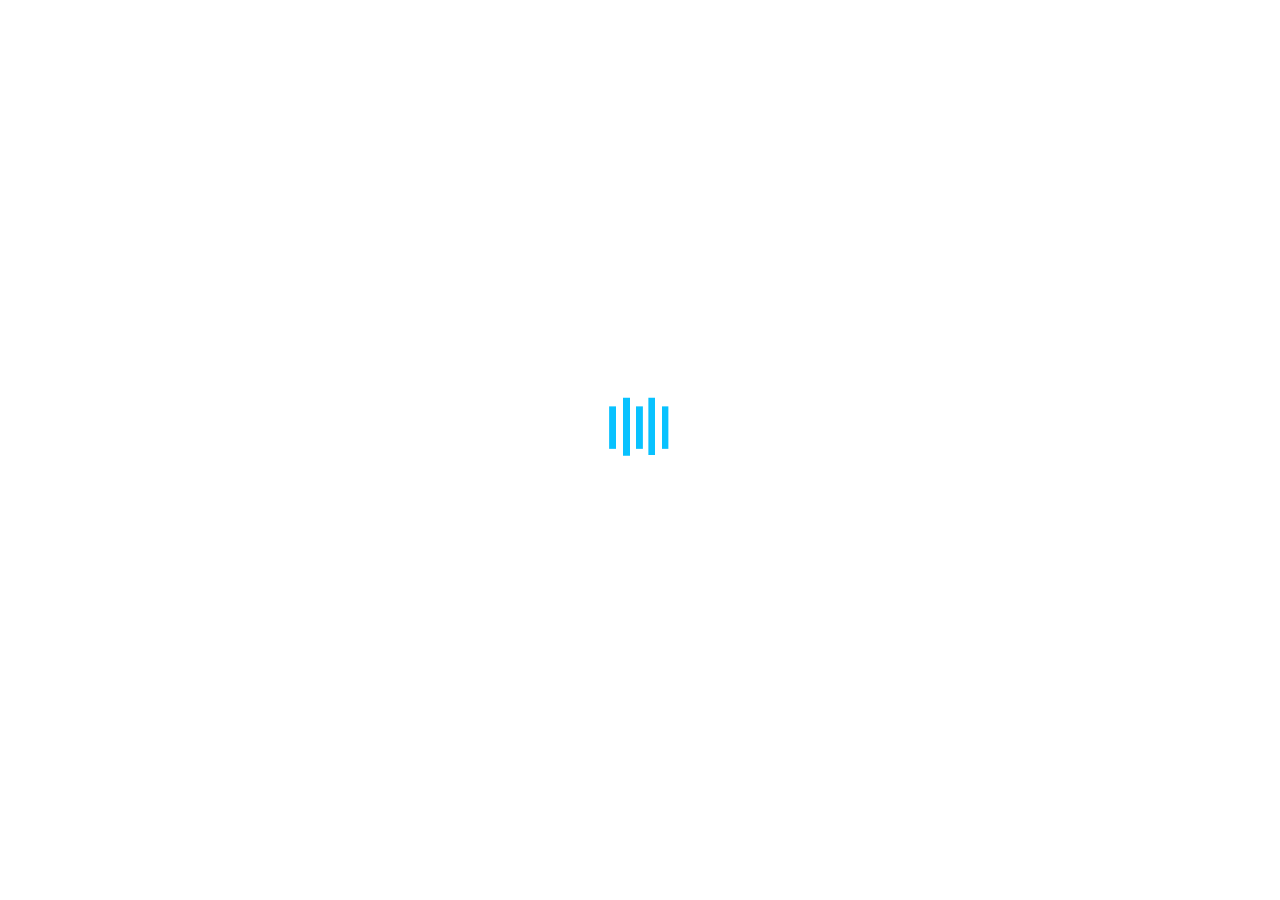
==== index.html @ 74e6ec1c "Add files via upload" ====
<html lang="en">

<head>
    <meta charset="UTF-8" />
    <meta name="viewport" content="width=device-width, initial-scale=1.0" />
    <script src="https://unpkg.com/akar-icons-fonts"></script>
    <link rel="stylesheet" href="./CSS/Home.CSS" />
    <link rel="stylesheet" href="./CSS/Nav.CSS" />

    <title>فروشگاه لبخند مادر</title>
</head>

<body>
    <div class="container">
        <div class="PreloaderHome">
            <img src="./Image/GIF/Preloader.gif" alt="">
        </div>
        <div class="modal">
            <header>
                <nav class="navigation">
                    <section class="right">
                        <span class="Home">
                            <li><a href="index.HTML">خانه</a></li>
                        </span>
                        <span class="Group">
                            <div class="list-Group">
                                <li class="Grouping-Group"><a href="#">دسته بندی</a>
                                    <svg xmlns="http://www.w3.org/2000/svg" viewBox="0 -960 960 960"
                                        class="arrow-drop-down">
                                        <path d="M480-384 288-576h384L480-384Z" />
                                    </svg>
                                </li>
                            </div>
                            <ul class="Grouping">
                                <li><a href="./TV.HTML">تلویزیون</a></li>
                                <li><a href="./Spraker.HTML">اسپیکر</a></li>
                                <li><a href="./Accesory.HTML">لوازم
                                        جانبی</a></li>
                                <li><a href="./Stand.HTML">میز
                                        تلویزیون</a></li>

                            </ul>
                        </span>
                        <span class="articel">
                            <li><a href="./Articels.HTML">مقالات</a></li>
                        </span>
                        <span class="About">
                            <li><a href="./About.HTMl">درباره ما</a></li>
                        </span>
                    </section>


                    <p class="Exit"><a href="#">خروج</a></p>
                    <span class="Account">
                        <a href="#"><svg xmlns="http://www.w3.org/2000/svg" viewBox="0 -960 960 960"
                                class="Icon-Account">
                                <path
                                    d="M237-285q54-38 115.5-56.5T480-360q66 0 127.5 18.5T723-285q35-41 52-91t17-104q0-129.67-91.23-220.84-91.23-91.16-221-91.16Q350-792 259-700.84 168-609.67 168-480q0 54 17 104t52 91Zm243-123q-60 0-102-42t-42-102q0-60 42-102t102-42q60 0 102 42t42 102q0 60-42 102t-102 42Zm.28 312Q401-96 331-126t-122.5-82.5Q156-261 126-330.96t-30-149.5Q96-560 126-629.5q30-69.5 82.5-122T330.96-834q69.96-30 149.5-30t149.04 30q69.5 30 122 82.5T834-629.28q30 69.73 30 149Q864-401 834-331t-82.5 122.5Q699-156 629.28-126q-69.73 30-149 30Zm-.28-72q52 0 100-16.5t90-48.5q-43-27-91-41t-99-14q-51 0-99.5 13.5T290-233q42 32 90 48.5T480-168Zm0-312q30 0 51-21t21-51q0-30-21-51t-51-21q-30 0-51 21t-21 51q0 30 21 51t51 21Zm0-72Zm0 319Z" />
                            </svg></a>
                    </span>
                </nav>
            </header>

            <main>
                <div class="main-container">

                    <section class="Slide-box">
                        <div class="image-Slide"></div>
                        <div class="Articels-Slide">
                            <div class="Articelcontainer">
                                <div class="title-articels">
                                    <p> در مقالات در مورد انتخاب و خرید تلویزیون بیشتر بدانید</p>
                                </div>
                                <div class="button-articels">
                                    <button><a href="articels.HTML">مقالات</a>
                                        <span></span>
                                    </button>
                                </div>
                                <div class="text-articels">
                                    <p> هر چیزی که مربوط به تلویزیون و لوازم جانبی آن باشد<br><span>در اینجا پیدا می
                                            شود</span></p>
                                </div>
                            </div>
                        </div>
                    </section>

                    <section class="top-Home section">
                        <div class="Home-BestSeller">
                            <span class="title-BestSeller">
                                <h2>محصولات پرفروش</h2>
                            </span>
                            <div class="scecion1-BestSeller">
                                <div class="Tvbox-BestSeller">
                                    <a href="#">
                                        <div class="Tv">
                                            <div class="image-Tvbox">
                                                <img src="./Image/TV/TV.jfif">
                                            </div>
                                            <div class="title-Tvbox">
                                                <p>تلویزیون LED هوشمند 49اینچ TCL</p>
                                            </div>
                                            <div class="Price-DiscountTv price">
                                                <p>17,100,000ريال</p>
                                                <div class="Discount-Price">
                                                    <p>220,540,000</p>
                                                </div>
                                            </div>
                                        </div>
                                    </a>

                                    <a href="#">
                                        <div class="Tv">
                                            <div class="image-Tvbox">
                                                <img src="./Image/TV/TV.jfif">
                                            </div>
                                            <div class="title-Tvbox">
                                                <p>تلویزیون LED هوشمند 42اینچ X vision</p>
                                            </div>
                                            <div class="Price-DiscountTv price">
                                                <p>17,100,000ريال</p>
                                                <div class="Discount-Price">
                                                    <p>220,540,000</p>
                                                </div>
                                            </div>
                                        </div>
                                    </a>

                                    <a href="#">
                                        <div class="Tv">
                                            <div class="image-Tvbox">
                                                <img src="./Image/TV/TV.jfif">
                                            </div>
                                            <div class="title-Tvbox">
                                                <p>تلویزیون LED هوشمند 47اینچ LG</p>
                                            </div>
                                            <div class="Price-DiscountTv price">
                                                <p>17,100,000ريال</p>
                                                <div class="Discount-Price">
                                                    <p>220,540,000</p>
                                                </div>
                                            </div>
                                        </div>
                                    </a>
                                </div>
                            </div>

                            <div class="scecion2-BestSeller">
                                <div class="accessorybox-BestSeller">
                                    <a href="#">
                                        <div class="accessory">
                                            <div class="image-accessorybox">
                                                <img src="./Image/Accesory/Power protection.jpg">
                                            </div>
                                            <div class="title-accessorybox">
                                                <p>محافظ برق </p>
                                            </div>
                                            <div class="Price-DiscountTv price">
                                                <p>17,100,000ريال</p>
                                                <div class="Discount-Price">
                                                    <p>220,540,000</p>
                                                </div>
                                            </div>
                                        </div>
                                    </a>


                                    <a href="#">
                                        <div class="accessory">
                                            <div class="image-accessorybox">
                                                <img src="./Image/Accesory/screen saver.jpg">
                                            </div>
                                            <div class="title-accessorybox">
                                                <p>محافظ صفحه تایوانی (بهترین جنس در بازار)</p>
                                            </div>
                                            <div class="Price-DiscountTv price">
                                                <p>17,100,000ريال</p>
                                                <div class="Discount-Price">
                                                    <p>220,540,000</p>
                                                </div>
                                            </div>
                                        </div>
                                    </a>



                                    <a href="#">
                                        <div class="accessory">
                                            <div class="image-accessorybox">
                                                <img src="./Image/Accesory/HDMI Cable.jpg">
                                            </div>
                                            <div class="title-accessorybox">
                                                <p>کابل HDMI</p>
                                            </div>
                                            <div class="Price-DiscountTv price">
                                                <p>17,100,000ريال</p>
                                                <div class="Discount-Price">
                                                    <p>220,540,000</p>
                                                </div>
                                            </div>
                                        </div>
                                    </a>

                                </div>
                            </div>
                        </div>
                        <div class="articel-sectiontop">
                            <span class="articel1-sectiontop">

                                <svg xmlns="http://www.w3.org/2000/svg" class="documentIcon-articel"
                                    viewBox="0 -960 960 960">
                                    <path
                                        d="M320-240h320v-80H320v80Zm0-160h320v-80H320v80ZM240-80q-33 0-56.5-23.5T160-160v-640q0-33 23.5-56.5T240-880h320l240 240v480q0 33-23.5 56.5T720-80H240Zm280-520v-200H240v640h480v-440H520ZM240-800v200-200 640-640Z" />
                                </svg>
                                <p><a href="./articels.HTML">بهترین سایز های تلویزیون برای اذیت نشدن چشم</a></p>
                            </span>
                            <span class="articel2-sectiontop">
                                <svg xmlns="http://www.w3.org/2000/svg" class="documentIcon-articel"
                                    viewBox="0 -960 960 960">
                                    <path
                                        d="M320-240h320v-80H320v80Zm0-160h320v-80H320v80ZM240-80q-33 0-56.5-23.5T160-160v-640q0-33 23.5-56.5T240-880h320l240 240v480q0 33-23.5 56.5T720-80H240Zm280-520v-200H240v640h480v-440H520ZM240-800v200-200 640-640Z" />
                                </svg>
                                <p><a href="./articels.HTML">تاثیرات محافظ برق برای لوازم برقی</a></p>
                                <br>
                                <p><a href="./articels.HTML">مزایا و معایب محافظ صفحه</a></p>
                            </span>
                        </div>
                    </section>

                    <section class="middel-Home section">
                        <div class="Howtobuy-Home">
                            <span class="title-Howtobuy">
                                <h3><a href="#">نحوه خرید و روند ارسال</a></h3>
                            </span>
                            <span class="text-Howtobuy">
                                <p>بعداز خریده شدن <u>هرنوع محصولی</u> توسط شما مشتریان عزیز،محصول تست می شود تا هیچگونه
                                    مشکلی نداشته باشد.بعداز تست،محصول به بهترین شکل بسته بندی می شود تا در حین جابجایی
                                    مشکلی پیش نیاید.لازم است بدانید<u>اگر در حین جابجایی کوچکترین خسارتی به محصول وارد
                                        شد ما تمام هزینه خسارت را پرداخت می کنیم.</u>
                                    توجه داشته باشید قبل از آمدن نصاب (در صورت نصب اسپیکر و تلویزیون) بسته را باز نکنید.
                                </p>
                            </span>
                        </div>

                        <div class="Discounts-Home">
                            <span class="title-Discounts">
                                <h1>تخفیف ها</h1>
                            </span>
                            <div class="Discountbox-Home">
                                <a href="#">
                                    <div class="DiscountTv Discount">
                                        <span class="image-Discount image-D">
                                            <img src="./Image/TV/TV.jfif ">
                                        </span>
                                        <span class="title-DiscountTv text-D">
                                            <p>تلویزیون LED هوشمند 42اینچ LG</p>
                                        </span>
                                        <div class="Price-DiscountTv price">
                                            <p>100,050,000ريال</p>
                                            <span class="Discount-Price">
                                                <p class="Discount1-Discounts">130,000,000</p>
                                            </span>
                                        </div>
                                    </div>
                                </a>
                                <a href="#">
                                    <div class="DiscountSP Discount">
                                        <span class="image-Discount image-D">
                                            <img src="./Image/Speaker/speaker.jpg ">
                                        </span>
                                        <span class="title-DiscountSP text-D">
                                            <p>اسپیکر JBL دوقلو</p>
                                        </span>
                                        <div class="Price-DiscountSP price">
                                            <p>120,010,000ريال</p>
                                            <span class="Discount-Price">
                                                <p>90,000,000</p>
                                            </span>
                                        </div>
                                    </div>
                                </a>

                                <a href="#">
                                    <div class="DiscountAc Discount">
                                        <span class="image-Discount image-D">
                                            <img src="./Image/Accesory/Usb2.JPEG ">
                                        </span>
                                        <span class="title-DiscountAC text-D">
                                            <p>فلش 32 گیگ Sandisk</p>
                                        </span>
                                        <div class="Price-DiscountAc price">
                                            <p>890,000ريال</p>
                                            <span class="Discount-Price">
                                                <p>1,100,000</p>
                                            </span>
                                        </div>
                                    </div>
                                </a>
                                <a href="#">
                                    <div class="DiscountTv Discount">
                                        <span class="image-Discount image-D">
                                            <img src="./Image/TV/TV.jfif ">
                                        </span>
                                        <span class="title-DiscountTv text-D">
                                            <p>تلویزیون LED هوشمند 50اینچ TCL</p>
                                        </span>
                                        <div class="Price-DiscountTv price">
                                            <p>17,100,000ريال</p>
                                            <span class="Discount-Price">
                                                <p>220,540,000</p>
                                            </span>
                                        </div>
                                    </div>
                                </a>
                            </div>
                        </div>

                        <div class="accesorybox-sectionmiddle">
                            <span class="title-accesorybox">
                                <h2>لوازم جانبی</h2>
                            </span>

                            <section class="sectiontop-accesorybox">
                                <a href="#">
                                    <div class="accessory">
                                        <div class="image-accessorybox">
                                            <img src="./Image/Accesory/Usb2.JPEG ">
                                        </div>
                                        <span class="title-accessorybox">
                                            <p>فلش 32 گیگ Sandisk</p>
                                        </span>
                                        <div class="Price-DiscountTv price">
                                            <p>17,100,000ريال</p>
                                            <span class="Discount-Price">
                                                <p>220,540,000</p>
                                            </span>
                                        </div>
                                    </div>
                                </a>
                                <a href="#">
                                    <div class="accessory">
                                        <div class="image-accessorybox">
                                            <img src="./Image/Accesory/VGA.jfif ">
                                        </div>
                                        <span class="title-accessorybox">
                                            <p>کابل VGA</p>
                                        </span>
                                        <div class="Price-DiscountTv price">
                                            <p>17,100,000ريال</p>
                                            <span class="Discount-Price">
                                                <p>220,540,000</p>
                                            </span>
                                        </div>
                                    </div>
                                </a>
                                <a href="#">
                                    <div class="accessory">
                                        <div class="image-accessorybox">
                                            <img src="./Image/Accesory/optical Cable.jpg">
                                        </div>
                                        <span class="title-accessorybox">
                                            <p>کابل اپتیکال(نوری)</p>
                                        </span>
                                        <div class="Price-DiscountTv price">
                                            <p>17,100,000ريال</p>
                                            <span class="Discount-Price">
                                                <p>220,540,000</p>
                                            </span>
                                        </div>
                                    </div>
                                </a>
                                <a href="#">
                                    <div class="accessory">
                                        <div class="image-accessorybox">
                                            <img src="./Image/Accesory/Dancing Light.jpg">
                                        </div>
                                        <span class="title-accessorybox">
                                            <p>رقصنده نور</p>
                                        </span>
                                        <div class="Price-DiscountTv price">
                                            <p>17,100,000ريال</p>
                                            <span class="Discount-Price">
                                                <p>220,540,000</p>
                                            </span>
                                        </div>
                                    </div>
                                </a>
                            </section>

                            <section class="sectionmiddel-accesorybox">
                                <a href="#">
                                    <div class="accessory">
                                        <div class="image-accessorybox">
                                            <img src="./Image/Accesory/USB1.JPEG ">
                                        </div>
                                        <span class="title-accessorybox">
                                            <p>فلش 64 گیگ Sandisk</p>
                                        </span>
                                        <div class="Price-DiscountTv price">
                                            <p>17,100,000ريال</p>
                                            <span class="Discount-Price">
                                                <p>220,540,000</p>
                                            </span>
                                        </div>
                                    </div>
                                </a>
                                <a href="#">
                                    <div class="accessory">
                                        <div class="image-accessorybox">
                                            <img src="./Image/Accesory/AUX Pairwise.jpg ">
                                        </div>
                                        <span class="title-accessorybox">
                                            <p>کابل AUX (2به2)</p>
                                        </span>
                                        <div class="Price-DiscountTv price">
                                            <p>17,100,000ريال</p>
                                            <span class="Discount-Price">
                                                <p>220,540,000</p>
                                            </span>
                                        </div>
                                    </div>
                                </a>
                                <a href="#">
                                    <div class="accessory">
                                        <div class="image-accessorybox">
                                            <img src="./Image/Accesory/Androidbox.JPEG ">
                                        </div>
                                        <span class="title-accessorybox">
                                            <p>اندروید باکس</p>
                                        </span>
                                        <div class="Price-DiscountTv price">
                                            <p>17,100,000ريال</p>
                                            <span class="Discount-Price">
                                                <p>220,540,000</p>
                                            </span>
                                        </div>
                                    </div>
                                </a>
                                <a href="#">
                                    <div class="accessory">
                                        <div class="image-accessorybox">
                                            <img src="./Image/Accesory/rotating base.jpg ">
                                        </div>
                                        <span class="title-accessorybox">
                                            <p>پایه گردان تلویزیون</p>
                                        </span>
                                        <div class="Price-DiscountTv price">
                                            <p>17,100,000ريال</p>
                                            <span class="Discount-Price">
                                                <p>220,540,000</p>
                                            </span>
                                        </div>
                                    </div>
                                </a>

                            </section>

                            <div class="articel-sectionmiddel">
                                <div class="articel1-sectionmiddel">
                                    <svg xmlns="http://www.w3.org/2000/svg" class="documentIcon-articel"
                                        viewBox="0 -960 960 960">
                                        <path
                                            d="M320-240h320v-80H320v80Zm0-160h320v-80H320v80ZM240-80q-33 0-56.5-23.5T160-160v-640q0-33 23.5-56.5T240-880h320l240 240v480q0 33-23.5 56.5T720-80H240Zm280-520v-200H240v640h480v-440H520ZM240-800v200-200 640-640Z" />
                                    </svg>
                                    <p><a href="./articels.HTML">کارهایی که عمر تلویزیون را بیشتر می کند</a></p>
                                </div>

                                <div class="articel2-sectionmiddel">
                                    <svg xmlns="http://www.w3.org/2000/svg" class="documentIcon-articel"
                                        viewBox="0 -960 960 960">
                                        <path
                                            d="M320-240h320v-80H320v80Zm0-160h320v-80H320v80ZM240-80q-33 0-56.5-23.5T160-160v-640q0-33 23.5-56.5T240-880h320l240 240v480q0 33-23.5 56.5T720-80H240Zm280-520v-200H240v640h480v-440H520ZM240-800v200-200 640-640Z" />
                                    </svg>
                                    <p><a href="./articels.HTML">انواع پایه های تلویزیون</a></p>
                                </div>

                                <div class="articel3-sectionmiddel">
                                    <svg xmlns="http://www.w3.org/2000/svg" class="documentIcon-articel"
                                        viewBox="0 -960 960 960">
                                        <path
                                            d="M320-240h320v-80H320v80Zm0-160h320v-80H320v80ZM240-80q-33 0-56.5-23.5T160-160v-640q0-33 23.5-56.5T240-880h320l240 240v480q0 33-23.5 56.5T720-80H240Zm280-520v-200H240v640h480v-440H520ZM240-800v200-200 640-640Z" />
                                    </svg>
                                    <p><a href="./articels.HTML">انواع جنس میز و بهترین آن</a></p>
                                </div>

                                <div class="articel4-sectionmiddel">
                                    <svg xmlns="http://www.w3.org/2000/svg" class="documentIcon-articel"
                                        viewBox="0 -960 960 960">
                                        <path
                                            d="M320-240h320v-80H320v80Zm0-160h320v-80H320v80ZM240-80q-33 0-56.5-23.5T160-160v-640q0-33 23.5-56.5T240-880h320l240 240v480q0 33-23.5 56.5T720-80H240Zm280-520v-200H240v640h480v-440H520ZM240-800v200-200 640-640Z" />
                                    </svg>
                                    <p><a href="./articels.HTML">مقایسه اسپیکرهای خانگی و قابل حمل </a></p>
                                </div>
                            </div>
                        </div>
                    </section>

                    <section class="Grouping-Home section">
                        <span class="title-Grouping">
                            <h3>دسته بندی</h3>
                        </span>
                        <section class="sectiontop-Grouping">
                            <a href="./TV.HTML">
                                <div class="Group-sectiontop">
                                    <div class="image-Gruop">
                                        <img src="./Image/Tv/TVFY24_Category_Golden_Area_UP.jpeg">
                                    </div>
                                    <span class="title-Group">
                                        <h4>تلویزیون</h4>
                                    </span>
                                </div>
                            </a>

                            <a href="./Stand.HTML">
                                <div class="Group-sectiontop">
                                    <div class="image-Gruop">
                                        <img src="./Image/Stand/TV stand.jpg">
                                    </div>
                                    <span class="title-Group">
                                        <h4>لوازم جانبی</h4>
                                    </span>
                                </div>
                            </a>
                        </section>

                        <section class="sectionbottom-Grouping">
                            <a href="./Accesory.HTML">
                                <div class="Group-sectionbottom">
                                    <div class="image-Gruop-bottom">
                                        <img src="./Image/Accesory/Usb1.JPEG">
                                    </div>

                                    <span class="title-Group">
                                        <h4>لوازم جانبی</h4>
                                    </span>
                                </div>
                            </a>

                            <a href="./Spraker.HTML">
                                <div class="Group-sectionbottom">
                                    <div class="image-Gruop-bottom">
                                        <img src="./Image/Speaker/speaker.jpg">
                                    </div>
                                    <span class="title-Group">
                                        <h4>اسپیکر</h4>
                                    </span>
                                </div>
                            </a>
                        </section>

                    </section>

                    <section class="bottom-Home section">

                        <span class="title-sectionbottom">
                            <h3>نام برندها</h3>
                        </span>
                        <div class="title-brandspeaker">
                            <h2>اسپیکر</h2>
                        </div>
                        <div class="brand-speaker">
                            <span class="buttonright-speakerHome">
                                <i class="ai-chevron-right"></i>
                            </span>

                            <a href="#">
                                <div class="brandname-speaker">
                                    <div class="image-speaker">
                                        <img src="./Image/Speaker/JBL-logo.png" alt="">
                                    </div>
                                </div>
                            </a>

                            <a href="#">
                                <div class="brandname-speaker">
                                    <div class="image-speaker">
                                        <img src="./Image/Speaker/Samsung-logo.png" alt="">
                                    </div>
                                </div>
                            </a>

                            <a href="#">
                                <div class="brandname-speaker">
                                    <div class="image-speaker">
                                        <img src="./Image/Speaker/Sony-logo.png" alt="">
                                    </div>
                                </div>
                            </a>

                            <a href="#">
                                <div class="brandname-speaker">
                                    <div class="image-speaker">
                                        <img src="./Image/Speaker/Xiaomi-logo.png" alt="">
                                    </div>
                                </div>
                            </a>

                            <a href="#">
                                <div class="brandname-speaker">
                                    <div class="image-speakerT">
                                        <img src="./Image/Speaker/Tsco-logo.png" alt="">
                                    </div>
                                </div>
                            </a>

                            <a href="#">
                                <div class="brandname-speaker">
                                    <div class="image-speaker">
                                        <img src="./Image/Speaker/Sonos-logo.png" alt="">
                                    </div>
                                </div>
                            </a>

                            <a href="#">
                                <div class="brandname-speaker">
                                    <div class="image-speaker">
                                        <img src="./Image/Speaker/Anker-logo.png" alt="">
                                    </div>
                                </div>
                            </a>

                            <span class="buttonleft-speakerHome">
                                <i class="ai-chevron-left"></i>
                            </span>

                        </div>
                        <div class="title-brandTV">
                            <h2>تلویزیون</h2>
                        </div>
                        <div class="brand-TV">
                            <span class="buttonright-TVHome">
                                <i class="ai-chevron-right"></i>
                            </span>

                            <a href="#">
                                <div class="brandname-TV">
                                    <div class="image-TV">
                                        <img src="./Image/TV/LG-logo.png" alt="">
                                    </div>
                                </div>
                            </a>

                            <a href="#">
                                <div class="brandname-TV">
                                    <div class="image-TV">
                                        <img src="./Image/TV/Samsung-logo.png" alt="">
                                    </div>
                                </div>
                            </a>

                            <a href="#">
                                <div class="brandname-TV">
                                    <div class="image-TVX">
                                        <img src="./Image/TV/XVision-logo.png" alt="">
                                    </div>
                                </div>
                            </a>

                            <a href="#">
                                <div class="brandname-TV">
                                    <div class="image-TV">
                                        <img src="./Image/TV/TCL-logo.png" alt="">
                                    </div>
                                </div>
                            </a>

                            <a href="#">
                                <div class="brandname-TV">
                                    <div class="image-TV">
                                        <img src="./Image/TV/Sony-logo.png" alt="">
                                    </div>
                                </div>
                            </a>

                            <a href="#">
                                <div class="brandname-TV">
                                    <div class="image-TV">
                                        <img src="./Image/Tv/Xiaomi-logo.png" alt="">
                                    </div>
                                </div>
                            </a>

                            <a href="#">
                                <div class="brandname-TV">
                                    <div class="image-TV">
                                        <img src="./Image/TV/Hisense-logo.png" alt="">
                                    </div>
                                </div>
                            </a>

                            <a href="#">
                                <div class="brandname-TV">
                                    <div class="image-TV">
                                        <img src="./Image/TV/Himalia-logo.png" alt="">
                                    </div>
                                </div>
                            </a>

                            <a href="#">
                                <div class="brandname-TV">
                                    <div class="image-TV">
                                        <img src="./Image/TV/National-Logo.wine.png" alt="">
                                    </div>
                                </div>
                            </a>

                            <span class="buttonleft-TVHome">
                                <i class="ai-chevron-left"></i>
                            </span>
                        </div>

                    </section>

                </div>
            </main>

            <span class="GotopHome">
                <i class="ai-chevron-up"></i>
            </span>

            <footer>
                <div class="Support">
                    <p id="Support-title">ارتباط با ما</p>
                    <p class="mobile-number">09909483745
                    </p>
                    <p class="Phone-number">03536302129
                    </p>
                </div>
                <div class="client-services">
                    <p id="client-title">خدمات مشتریان</p>
                    <p>گزارش باگ</p>
                    <p>حریم خصوصی</p>
                    <p>پاسخ به سوالات متداول</p>
                </div>
                <div class="Guide">
                    <p id="Guide-title">خدمات مشتریان</p>
                    <p>نحوه ثبت سفارش</p>
                    <p>شیوه های پرداخت</p>
                </div>
                <div class="call-us">
                    <p id="call-title">راه های ارتباطی</p>
                    <p>instagram</p>
                    <p>Twitter</p>
                    <p>Telegram</p>
                    <p>Eita</p>
                </div>
            </footer>

        </div>

        <div class="Login">
            <form>
                <div class="header-Login">
                    <h3 class="title-Login">Login</h3>
                    <span class="X">&times;</span>
                </div>
                <span class="span-Login">
                    <div class="Username">
                        <label>نام کاربری:</label>
                        <input type="text" class="Login-text" dir="ltr">
                    </div>
                    <div class="Password">
                        <label>گذرواژه:</label>
                        <span class="Login-Password">
                            <svg xmlns="http://www.w3.org/2000/svg" viewBox="0 -960 960 960" class="visibility">
                                <path
                                    d="M480-320q75 0 127.5-52.5T660-500q0-75-52.5-127.5T480-680q-75 0-127.5 52.5T300-500q0 75
                                     52.5 127.5T480-320Zm0-72q-45 0-76.5-31.5T372-500q0-45 31.5-76.5T480-608q45 0 76.5 31.5T588-500q0
                                      45-31.5 76.5T480-392Zm0 192q-146 0-266-81.5T40-500q54-137 174-218.5T480-800q146 0 266 
                                      81.5T920-500q-54 137-174 218.5T480-200Zm0-300Zm0 220q113 0 
                                      207.5-59.5T832-500q-50-101-144.5-160.5T480-720q-113 0-207.5 59.5T128-500q50 101 144.5 160.5T480-280Z" />
                            </svg>
                            <svg xmlns="http://www.w3.org/2000/svg" viewBox="0 -960 960 960" class="unvisibility">
                                <path d="m644-428-58-58q9-47-27-88t-93-32l-58-58q17-8 34.5-12t37.5-4q75 0 127.5 52.5T660-500q0 20-4
                                     37.5T644-428Zm128 126-58-56q38-29 67.5-63.5T832-500q-50-101-143.5-160.5T480-720q-29 0-57 4t-55
                                      12l-62-62q41-17 84-25.5t90-8.5q151 0 269 83.5T920-500q-23 59-60.5 109.5T772-302Zm20 246L624-222q-35
                                       11-70.5 16.5T480-200q-151 0-269-83.5T40-500q21-53 53-98.5t73-81.5L56-792l56-56 736 736-56 56ZM222-624q
                                       -29 26-53 57t-41 67q50 101 143.5 160.5T480-280q20 0 39-2.5t39-5.5l-36-38q-11 3-21 4.5t-21 1.5q-75
                                        0-127.5-52.5T300-500q0-11 1.5-21t4.5-21l-84-82Zm319 93Zm-151 75Z" />
                            </svg>
                            <input type="password" dir="ltr" minlength="8">
                            <p class="errorpass"></p>
                        </span>
                    </div>
                    <div class="btn">
                        <input class="btn-Login" value="ورود" type="button">
                    </div>
                </span>
                <p class="notAccount"><a href="">حسابی ندارید؟</a></p>
            </form>
        </div>

        <div class="signup">
            <form>
                <div class="header-signup">
                    <h3 class="title-signup">Create Account</h3>
                    <span class="X">&times;</span>
                </div>
                <span class="span-signup">
                    <div class="Email-signup">
                        <label>ایمیل:</label>
                        <input type="email" class="signup-Email" dir="ltr">
                    </div>

                    <div class="text-signup">
                        <label>نام کاربری:</label>
                        <input type="text" class="signup-text" dir="ltr">
                    </div>

                    <div class="Password-signup">
                        <label>گذرواژه:</label>
                        <span class="signup-Password">
                            <svg xmlns="http://www.w3.org/2000/svg" viewBox="0 -960 960 960" class="visibility">
                                <path
                                    d="M480-320q75 0 127.5-52.5T660-500q0-75-52.5-127.5T480-680q-75 0-127.5 52.5T300-500q0 75
                                     52.5 127.5T480-320Zm0-72q-45 0-76.5-31.5T372-500q0-45 31.5-76.5T480-608q45 0 76.5 31.5T588-500q0
                                      45-31.5 76.5T480-392Zm0 192q-146 0-266-81.5T40-500q54-137 174-218.5T480-800q146 0 266 
                                      81.5T920-500q-54 137-174 218.5T480-200Zm0-300Zm0 220q113 0 
                                      207.5-59.5T832-500q-50-101-144.5-160.5T480-720q-113 0-207.5 59.5T128-500q50 101 144.5 160.5T480-280Z" />
                            </svg>
                            <svg xmlns="http://www.w3.org/2000/svg" viewBox="0 -960 960 960" class="unvisibility">
                                <path d="m644-428-58-58q9-47-27-88t-93-32l-58-58q17-8 34.5-12t37.5-4q75 0 127.5 52.5T660-500q0 20-4
                                     37.5T644-428Zm128 126-58-56q38-29 67.5-63.5T832-500q-50-101-143.5-160.5T480-720q-29 0-57 4t-55
                                      12l-62-62q41-17 84-25.5t90-8.5q151 0 269 83.5T920-500q-23 59-60.5 109.5T772-302Zm20 246L624-222q-35
                                       11-70.5 16.5T480-200q-151 0-269-83.5T40-500q21-53 53-98.5t73-81.5L56-792l56-56 736 736-56 56ZM222-624q
                                       -29 26-53 57t-41 67q50 101 143.5 160.5T480-280q20 0 39-2.5t39-5.5l-36-38q-11 3-21 4.5t-21 1.5q-75
                                        0-127.5-52.5T300-500q0-11 1.5-21t4.5-21l-84-82Zm319 93Zm-151 75Z" />
                            </svg>
                            <input type="password" dir="ltr" minlength="8">
                            <p class="error-pass"></p>
                        </span>
                    </div>


                    <div class="RepeatPassword">
                        <label>تکرار گذرواژه:</label>
                        <span class="signup-RepeatPassword">
                            <svg xmlns="http://www.w3.org/2000/svg" viewBox="0 -960 960 960" class="visibility">
                                <path
                                    d="M480-320q75 0 127.5-52.5T660-500q0-75-52.5-127.5T480-680q-75 0-127.5 52.5T300-500q0 75
                                     52.5 127.5T480-320Zm0-72q-45 0-76.5-31.5T372-500q0-45 31.5-76.5T480-608q45 0 76.5 31.5T588-500q0
                                      45-31.5 76.5T480-392Zm0 192q-146 0-266-81.5T40-500q54-137 174-218.5T480-800q146 0 266 
                                      81.5T920-500q-54 137-174 218.5T480-200Zm0-300Zm0 220q113 0 
                                      207.5-59.5T832-500q-50-101-144.5-160.5T480-720q-113 0-207.5 59.5T128-500q50 101 144.5 160.5T480-280Z" />
                            </svg>
                            <svg xmlns="http://www.w3.org/2000/svg" viewBox="0 -960 960 960" class="unvisibility">
                                <path d="m644-428-58-58q9-47-27-88t-93-32l-58-58q17-8 34.5-12t37.5-4q75 0 127.5 52.5T660-500q0 20-4
                                     37.5T644-428Zm128 126-58-56q38-29 67.5-63.5T832-500q-50-101-143.5-160.5T480-720q-29 0-57 4t-55
                                      12l-62-62q41-17 84-25.5t90-8.5q151 0 269 83.5T920-500q-23 59-60.5 109.5T772-302Zm20 246L624-222q-35
                                       11-70.5 16.5T480-200q-151 0-269-83.5T40-500q21-53 53-98.5t73-81.5L56-792l56-56 736 736-56 56ZM222-624q
                                       -29 26-53 57t-41 67q50 101 143.5 160.5T480-280q20 0 39-2.5t39-5.5l-36-38q-11 3-21 4.5t-21 1.5q-75
                                        0-127.5-52.5T300-500q0-11 1.5-21t4.5-21l-84-82Zm319 93Zm-151 75Z" />
                            </svg>
                            <input type="password" dir="ltr" minlength="8">
                            <p class="errorpass-signup"></p>
                        </span>
                    </div>


                    <div class="btn">
                        <input class="btn-signup" value="ساخت اکانت" type="button">
                    </div>
                </span>
                <p class="haveAccount"><a href="">حسابی دارید؟</a></p>
            </form>
        </div>
    </div>

    <script src="./JS/Nav.JS"></script>
    <script src="./JS/Home.JS"></script>
</body>

</html>
---- CSS/Home.CSS ----
@keyframes fadeOut {
    100% {
        opacity: 0;
        visibility: hidden;
    }
}


@keyframes drop-S {
    0% {
        top: 0;
    }

    75% {
        top: 90px;

    }

    80% {
        top: 80px;
    }

    100% {
        top: 70px;
    }
}

@keyframes drop-L {
    0% {
        top: 0;
    }

    75% {
        top: 120px;

    }

    80% {
        top: 110px
    }

    100% {
        top: 100px;
    }
}

@keyframes dropid {
    0% {
        top: 0px;
    }

    100% {
        top: 120px;
    }
}

@keyframes dropbtn {
    0% {
        bottom: 100px;
        opacity: 0;
    }
}

/*/////////////PreloaderHome///////////////*/
.PreloaderHome {
    background-color: #fff;
    width: 100%;
    height: 100%;
    position: fixed;
    z-index: 2;
    display: flex;
    justify-content: center;
    align-items: center;

}


.PreloaderHome img {
    margin-top: -50px;
    width: 400px;
    height: 400px;
}

.PreloaderHome.hidden {
    animation: fadeOut 1s;
    animation-fill-mode: forwards;
}



/*/////////////Slide///////////////*/
.Slide-box {
    width: 100%;
    height: 650px;
    position: relative;
    background-color: rgba(44, 44, 48, 0.9);
    display: flex;
    justify-content: center;
}

.image-Slide {
    width: 100%;
    height: 100%;
    opacity: 0.9;
    margin-bottom: 100px;
    background-image: url(/Image/TV/Tv-slid.jfif);
    background-repeat: no-repeat;
    background-position: center;
    background-size: cover;
    opacity: 0.5;
}

.image-Slide img {
    width: 100%;
    height: 800px;
}

.Articels-Slide {
    position: absolute;
    top: 120px;
    display: flex;
    flex-direction: column;
    align-items: center;
    justify-content: center !important;
    border-radius: 100%;
    animation: 1.2s dropid;
    width: 100%;
}

.Articelcontainer {
    display: flex;
    flex-direction: column;
    align-items: center;
}

.title-articels {
    color: #fff;
    text-decoration: underline;
    font-size: 30px;
}

.button-articels {
    margin-top: 50px;
}


.button-articels button {
    position: relative;
    width: 200px;
    padding: 10px;
    color: black;
    font-size: 25px;
    font-family: BYekanBold;
    border-radius: 10px;
    border: none;
    overflow: hidden;
}

.button-articels button span {
    position: absolute;
    top: 50%;
    left: 50%;
    transform: translate(-50%, -50%);
    width: 400px;
    height: 380px;
    background-color: white;
    opacity: 0;
    border-radius: 50%;
    transition: all 1.5s cubic-bezier(0.23, 1, 0.320, 1);

}


.button-articels button:hover {
    opacity: 1;
    background: none;
}

.button-articels button:hover a {
    color: white;
    transition: all 3s;
    background-color: none;
}

.button-articels button:hover span {
    opacity: 1;
    width: 0;
    height: 0;
}

.text-articels {
    color: #fff;
    font-size: 30px;
}

.text-articels p {
    margin-top: 50px;
}

.text-articels p span {
    display: flex;
    justify-content: center;
}

/*/////////////TV box///////////////*/



.section {
    display: flex;
}

.Home-BestSeller {
    display: flex;
    min-width: 100px;
    width: 70%;
    margin-top: 50px;
    padding: 7px;
    padding-right: 0;
    flex-direction: column;

}

.title-BestSeller {
    margin-bottom: 20px;
}

.Tvbox-BestSeller {
    width: fit-content;
    display: flex;
}

.Tv {
    margin-right: 20px;
    height: 280px;
    position: relative;
    border-radius: 10px;
    padding: 10px;
    padding-bottom: 15px;
    box-shadow: 0 0 5px 0.5px;
}

.Tvbox-BestSeller a:first-child {
    margin-right: 5px;
}

.image-Tvbox {
    border: 1px solid black;
    box-shadow: 0 0 2px 0.5px;
}

.image-Tvbox img {
    width: 170px;
    height: 150px;
}

.title-Tvbox {
    margin-top: 10px;
    width: 190px;
    font-size: 17px;
}

.scecion2-BestSeller {
    margin-top: 20px;
}

.accessorybox-BestSeller {
    width: fit-content;
    display: flex;
}

.accessory {
    position: relative;
    height: 300px;
    margin-right: 20px ;
    border-radius: 10px;
    padding: 10px;
    padding-bottom: 15px;
    box-shadow: 0 0 5px 0.5px;
}

.accessorybox-BestSeller a:first-child {
    margin-right: 5px;
}

.image-accessorybox {
    border: 1px solid black;
    box-shadow: 0 0 2px 0.5px;
}

.image-accessorybox img {
    width: 170px;
    height: 170px;
}

.title-accessorybox {
    margin-top: 10px;
    width: 190px;
    font-size: 17px;
}

.articel-sectiontop {
    padding: 5px;
    margin-top: 100px;
}

.articel1-sectiontop,
.articel2-sectiontop {
    width: 250px;
    padding: 7px;
    font-size: 17px;
    box-shadow: 0 0 5px 0.5px rgb(0, 135, 212);
    margin-top: 10px;
    border-radius: 5px;
    display: flex;
    align-items: center;
    flex-direction: column;
    margin-right: 20px;
    height: 170px;
}

.articel2-sectiontop {
    margin-top: 130px;
}

.documentIcon-articel {
    fill: rgb(0, 135, 212);
    width: 50px;
}

/*/////////////Section Middel///////////////*/
.middel-Home {
    margin-top: 100px;
    flex-direction: column;
    padding: 5px;
}

.Howtobuy-Home {
    box-shadow: 0 0 5px 0.5px rgb(0, 135, 212);
    padding: 10px;
    font-size: 18px;
    background: linear-gradient(to right, #3497da, #6dd5fa, #ffffff);
    border-radius: 5px;
}

.Discounts-Home {
    margin-top: 100px;
    display: flex;
    flex-direction: column;
    background: linear-gradient(to right, #b2fefa, #0ed2f7);
    padding: 10px;
    position: relative;
    justify-content: center;
}

.Discountbox-Home {
    display: flex;
    justify-content: center;
    align-items: center;
}

.title-Discounts {
    margin-bottom: 20px;
}

.Discount {
    height: 300px;
}

.image-D {
    width: 170px;
    height: 170px;
    display: flex;
    justify-content: center;
    align-items: center;
    border: 1px solid black;
    box-shadow: 0 0 2px 0.5px black;
    padding: 5px;
}

.image-D img {
    width: 150px;
}

.DiscountAc img {
    width: 120px;
}

.text-D {
    position: absolute;
    right: 0px;
    bottom: 105px;
}

.accesorybox-sectionmiddle {
    margin-top: 100px;
}


.accesorybox-sectionmiddle .accessory {
    height: 280px;
    margin-right: 20px;
}

.sectiontop-accesorybox {
    display: flex;
    justify-content: center;
    padding: 15px;
    margin-top: 20px;
}

.sectionmiddel-accesorybox {
    display: flex;
    justify-content: center;
    padding: 15px;
}

.articel-sectionmiddel {
    display: flex;
    background: linear-gradient(to right, #67b26f, #4ca2cd);
    height: fit-content;
    margin-top: 80px;
    padding: 20px 10px;
}

.articel1-sectionmiddel,
.articel2-sectionmiddel,
.articel3-sectionmiddel,
.articel4-sectionmiddel {
    width: 220px;
    height: 190px;
    padding: 5px;
    font-size: 17px;
    box-shadow: 0 0 5px 0.5px rgb(0, 135, 212);
    border-radius: 5px;
    display: flex;
    align-items: center;
    justify-content: center;
    flex-direction: column;
    margin-right: 20px;
}

/*/////////////Grouping///////////////*/
.Grouping-Home {
    flex-direction: column;
    padding: 5px;
    margin-top: 100px;
}

.title-Grouping {
    font-size: 22px;
    margin-right: 5px;
    margin-bottom: 20px;
}

.sectiontop-Grouping {
    display: flex;
    padding: 20px 0;
    justify-content: center;
}

.Group-sectiontop {
    width: 400px;
    height: 355px;
    padding: 10px;
    border-radius: 10px;
    box-shadow: 0 0 5px 0.5px rgb(212, 212, 212);
    margin-right: 50px;
    display: flex;
    flex-direction: column;
    align-items: center;
}

.Group-sectiontop a:first-child {
    margin-right: 0px;
}

.image-Gruop img {
    width: 350px;
    height: 280px;
    border: 1px solid black;
    box-shadow: 0 0 2px 0.5px;
}

.title-Group{
    margin-top: 20px;
}


.sectionbottom-Grouping {
    display: flex;
    padding: 20px 0;
    justify-content: center;
}

.Group-sectionbottom {
    width: 400px;
    height: 420px;
    padding: 10px;
    border-radius: 10px;
    box-shadow: 0 0 5px 0.5px rgb(212, 212, 212);
    margin-right: 50px;
    display: flex;
    flex-direction: column;
    align-items: center;
}

.Group-sectionbottom a:first-child {
    margin-right: 0px;
}

.image-Gruop-bottom img {
    width: 350px;
    border: 1px solid black;
    box-shadow: 0 0 2px 0.5px;
}

/*/////////////Section Bottom///////////////*/
.bottom-Home {
    margin-top: 100px;
    flex-direction: column;
    padding: 5px 10px;
    overflow: hidden;
}

.title-sectionbottom {
    font-size: 20px;
}

.title-brandspeaker {
    margin-top: 20px;
    margin-bottom: 10px;
}

.brand-speaker {
    margin-top: 20px;
    display: flex;
    transition: all 1s;
    width: 100%;
    position: relative;
    align-items: center;
}

.buttonright-speakerHome {
    position: absolute;
    right: 0px;
    display: flex;
    justify-content: center;
    align-items: center;
    background-color: rgb(180, 180, 180, .5);
    border-radius: 50%;
    width: 30px;
    height: 30px;
    transition: all 1s;
}

.brandname-speaker {
    box-shadow: 0 0 5px 0.5px black;
    border: 1px solid black;
    padding: 5px;
    margin-right: 15px;
    width: 180px;
    padding-left: 10px;
}

.image-speaker {
    width: 150px;
    height: 150px;
    padding: 0px 10px;
}

.image-speakerT {
    width: 150px;
    height: 150px;
    padding: 0px 10px;
}

.image-speaker img {
    width: 150px;
    height: 110px;
    margin-top: 20px;
}

.image-speakerT img {
    width: 150px;
}

.buttonleft-speakerHome {
    position: absolute;
    left: 0px;
    display: flex;
    justify-content: center;
    align-items: center;
    background-color: rgb(180, 180, 180, .5);
    border-radius: 50%;
    width: 30px;
    height: 30px;
    transition: all 1s;
}

.title-brandTV {
    margin-top: 30px;
}

.brand-TV {
    margin-top: 40px;
    display: flex;
    transition: all 1s;
    width: 100%;
    position: relative;
    align-items: center;
}

.buttonright-TvHome {
    position: absolute;
    right: 0px;
    display: flex;
    justify-content: center;
    align-items: center;
    background-color: rgb(180, 180, 180, .5);
    border-radius: 50%;
    width: 30px;
    height: 30px;
    transition: all 1s;
}

.brandname-TV {
    box-shadow: 0 0 5px 0.5px black;
    border: 1px solid black;
    padding: 5px;
    margin-right: 15px;
    width: 180px;
    padding-left: 10px;
}

.buttonleft-TvHome {
    position: absolute;
    left: 0px;
    display: flex;
    justify-content: center;
    align-items: center;
    background-color: rgb(180, 180, 180, .5);
    border-radius: 50%;
    width: 30px;
    height: 30px;
    transition: all 1s;
}

.image-TV {
    width: 150px;
    height: 150px;
}

.image-TVX {
    width: 150px;
    height: 150px;
}

.image-TV img {
    width: 160px;
    height: 110px;
    margin-top: 20px;
    padding-right: 2px;
}


.image-TVX img {
    width: 160px;
    height: 80px;
    margin-top: 30px;
}

/*/////////////GotopHome///////////////*/
.GotopHome {
    position: fixed;
    display: none;
    background: linear-gradient(to right, rgb(52, 151, 218), rgb(109, 213, 250), rgb(109, 213, 250), rgba(52, 151, 218));
    border-radius: 50%;
    width: 40px;
    height: 40px;
    justify-content: center;
    align-items: center;
    bottom: 20px;
    right: 40px;
    z-index: 1;
    animation: 1s dropbtn;
}

.ai-chevron-up {
    font-size: 20px;
}


@media screen and (max-width:374px) {
.Tvbox-BestSeller a:last-child{
    display: none;
}

.accessorybox-BestSeller a:last-child{
    display: none;
}

.Discountbox-Home a:nth-child(2){
    display: none;
}

.sectiontop-accesorybox a:nth-child(2){
    display: none;
}
.sectionmiddel-accesorybox a:nth-child(2){
    display: none;
}

.Group-sectiontop{
    margin-right: 5px !important;
}

.Group-sectionbottom{
    margin-right: 5px !important;
}

.Support {
    margin-right: 0px;
}

.client-services {
    margin-right: 15px;
    width: 74px;
}
.Guide {
    margin-right: 10px;
}

.call-us {
    margin-right: 10px;
}

.GotopHome {
    width: 20px !important;
    height: 20px !important;
    bottom: 20px !important;
    right: 20px !important;
}

.ai-chevron-up {
    font-size: 12px !important;
}

}

@media screen  and (max-width:730px) {
    .PreloaderHome img {
        width: 300px ;
        height: 300px ;
    }

    .Slide-box {
        height: 350px ;
    }

    .Articels-Slide {
        top: 60px ;
    }

    .title-articels {
        padding: 10px;
        font-size: 12px ;
    }

    .button-articels {
        margin-top: 30px ;
    }

    .button-articels button {
        width: 100px ;
        padding: 10px;
        font-size: 13px ;
        border-radius: 10px;
    }

    .text-articels {
        font-size: 13px ;
        padding: 5px;
    }

    .title-BestSeller {
        margin-bottom: 0px;
        margin-right: 20px;
    }

    .Tv {
        width: 105px;
        margin-right: 9px ;
        height: 170px ;
        margin-top: 10px;
        padding: 5px;
    }

    .image-Tvbox img {
        width: 90px ;
        height: 80px ;
    }

    .title-Tvbox {
        margin-top: 5px ;
        width: 102px ;
        font-size: 9px ;
    }

    .accessory {
        margin-right: 9px ;
        width: 105px;
        height: 170px;
        margin-bottom: 10px;
        padding: 5px;
    }

    .image-accessorybox img {
        width: 90px ;
        height: 80px ;
    }

    .title-accessorybox {
        margin-top: 5px ;
        width: 102px ;
        font-size: 9px ;
    }

    .articel1-sectiontop,
    .articel2-sectiontop {
        display: none;
    }

    .middel-Home {
        margin-top: 50px ;
    }

    .Howtobuy-Home {
        padding: 10px;
        font-size: 11px ;
    }

    .Discounts-Home {
        margin-top: 50px ;
        padding: 0px ;
    }

    .Discountbox-Home {
        flex-wrap: wrap;
        padding-bottom: 15px;
    }

    .Discountbox-Home a:last-child {
        display: none;
    }

    .title-Discounts {
        margin-bottom: 0px;
    }

    .Discount {
        height: 180px ;
    }

    .image-D {
        width: 100px ;
        height: 90px ;
    }

    .image-D img {
        width: 80px ;
    }

    .DiscountAc img {
        width: 55px ;
    }

    .text-D {
        padding: 0 2px;
        bottom: 65px ;
    }

    .title-DiscountTv {
        bottom: 51px ;
    }

    .accesorybox-sectionmiddle {
        margin-top: 50px ;
    }

    .accesorybox-sectionmiddle .accessory {
        height: 170px ;
        margin-right: 10px ;
    }

    .image-accessorybox {
        margin-bottom: 5px;
    }

    .sectiontop-accesorybox {
        flex-wrap: wrap;
        margin-top: 0px;
        padding: 10px ;
        padding-bottom: 0 ;
    }

    .sectionmiddel-accesorybox {
        flex-wrap: wrap;
        padding: 10px ;
        padding-top: 2 ;
    }

    .sectiontop-accesorybox a:last-child {
        display: none;
    }

    .sectionmiddel-accesorybox a:last-child {
        display: none;
    }

    .articel1-sectionmiddel,
    .articel2-sectionmiddel,
    .articel3-sectionmiddel,
    .articel4-sectionmiddel {
        width: 100px ;
        height: 100px ;
        padding: 5px;
        font-size: 9px ;
        margin-right: 8px ;
    }

    .articel-sectionmiddel svg {
        width: 30px;
    }

    .Grouping-Home {
        margin-top: 50px ;
    }


    .title-Grouping {
        font-size: 12px ;
        margin-bottom: 0px;
    }

    .sectiontop-Grouping {
        padding: 10px 0 ;
    }

    .Group-sectiontop {
        width: 150px ;
        height: 150px ;
        margin-right: 25px
    }

    .image-Gruop img {
        width: 130px ;
        height: 110px ;
    }

    .sectionbottom-Grouping {
        padding: 10px 0 ;
    }

    .Group-sectionbottom {
        width: 150px ;
        height: 150px ;
        margin-right: 25px ;
    }

    .image-Gruop-bottom img {
        width: 130px;
        height: 110px;
    }

    .title-Group {
        font-size: 10px;
        margin-top: 5px;
    }

    .bottom-Home {
        margin-top: 50p;
    }

    .title-sectionbottom {
        font-size: 12px ;
    }

    .title-brandspeaker {
        margin-top: 20px;
    }

    .brand-speaker {
        margin-top: 0 ;
        flex-wrap: wrap;
    }

    .buttonright-speakerHome {
        display: none ;
    }

    .brandname-speaker {
        margin-top: 10px;
        width: fit-content;
    }

    .image-speaker {
        width: 80px ;
        height: 80px ;
        padding: 0px ;
    }

    .image-speakerT {
        width: 80px ;
        height: 80px ;
        padding: 0px ;
    }

    .image-speaker img {
        width: 80px ;
        height: 80px ;
        margin-top: 0px ;
    }

    .image-speakerT img {
        width: 80px ;
        height: 80px ;
        margin-top: 0px ;
    }

    .buttonleft-speakerHome {
        display: none ;
    }


    .title-brandTV {
        margin-top: 30px ;
    }

    .brand-TV {
        margin-top: 0 ;
        flex-wrap: wrap;
    }

    .buttonright-TvHome {
        display: none ;

    }

    .brandname-TV {
        margin-top: 10px;
        width: fit-content;
    }

    .image-TV {
        width: 80px ;
        height: 80px ;
        padding: 0px ;
    }

    .image-TVX {
        width: 80px ;
        height: 80px ;
        padding: 0px ;
    }

    .image-TV img {
        width: 80px ;
        height: 80px ;
        margin-top: 0px ;
    }

    .image-TVX img {
        width: 80px ;
        height: 45px ;
        margin-top: 15px ;
    }

    .buttonleft-TvHome {
        display: none ;
    }

    .GotopHome {
        width: 30px ;
        height: 30px ;
        bottom: 10px ;
        right: 10px ;
    }

    .ai-chevron-up {
        font-size: 15px;
    }

}

@media screen and (min-width: 731px) and (max-width: 1023px) {
    .PreloaderHome img {
        width: 300px ;
        height: 300px ;
    }

    .Slide-box {
        height: 350px ;
    }

    .Articels-Slide {
        top: 60px ;
    }

    .title-articels {
        padding: 10px;
        font-size: 18px ;
    }

    .button-articels {
        margin-top: 30px ;
    }

    .button-articels button {
        width: 120px ;
        padding: 10px;
        font-size: 15px ;
        border-radius: 10px;
    }

    .text-articels {
        font-size: 18px ;
        padding: 5px;
    }

    .title-BestSeller {
        margin-right: 20px;
    }

    .Tv {
        width: 140px;
        margin-right: 9px ;
        height: 210px ;
        margin-top: 10px;
        padding: 5px;
    }

    .image-Tvbox img {
        width: 120px ;
        height: 110px ;
    }

    .title-Tvbox {
        margin-top: 5px ;
        width: 130px ;
        font-size: 11px ;
    }

    .accessory {
        margin-right: 9px ;
        width: 140px;
        height: 210px;
        margin-bottom: 10px;
        padding: 5px;
    }

    .image-accessorybox img {
        width: 120px ;
        height: 110px ;
    }

    .title-accessorybox {
        margin-top: 5px ;
        width: 130px ;
        font-size: 11px ;
    }

    .articel1-sectiontop,
    .articel2-sectiontop {
        margin-right: 10px;
        width: 160px;
        font-size: 14px;
        height: 150px;
    }

    .articel2-sectiontop {
        margin-top: 80px;
    }

    .middel-Home {
        margin-top: 80px ;
    }

    .Howtobuy-Home {
        padding: 10px;
        font-size: 14px ;
    }

    .Discounts-Home {
        margin-top: 80px ;
        padding: 0px ;
    }

    .Discountbox-Home {
        flex-wrap: wrap;
        padding-bottom: 15px;
    }

    .title-Discounts {
        margin-right: 20px;
    }

    .Discount {
        height: 210px ;
    }

    .image-D {
        width: 120px ;
        height: 110px ;
    }

    .image-D img {
        width: 100px ;
    }

    .DiscountAc img {
        width: 75px ;
    }

    .text-D {
        padding: 0 2px;
        bottom: 65px ;
    }

    .title-DiscountTv {
        bottom: 51px ;
    }

    .accesorybox-sectionmiddle {
        margin-top: 80px ;
    }

    .accesorybox-sectionmiddle .accessory {
        height: 210px ;
        margin-right: 10px ;
    }

    .image-accessorybox {
        margin-bottom: 5px;
    }

    .sectiontop-accesorybox {
        flex-wrap: wrap;
        padding: 10px ;
        padding-bottom: 0 ;
    }

    .sectionmiddel-accesorybox {
        flex-wrap: wrap;
        padding: 10px ;
        padding-top: 2 ;
    }

    .articel-sectionmiddel {
        justify-content: center;
    }

    .articel1-sectionmiddel,
    .articel2-sectionmiddel,
    .articel3-sectionmiddel,
    .articel4-sectionmiddel {
        width: 130px ;
        height: 130px ;
        padding: 5px;
        font-size: 12px ;
        margin-right: 13px ;
    }

    .articel-sectionmiddel svg {
        width: 40px;
    }

    .Grouping-Home {
        margin-top: 80px ;
    }


    .title-Grouping {
        font-size: 15px;
    }

    .sectiontop-Grouping {
        padding: 10px 0 ;
        justify-content: center;
    }

    .Group-sectiontop {
        width: 270px ;
        height: 270px ;
        margin-right: 25px ;
    }

    .image-Gruop img {
        width: 250px ;
        height: 220px ;
    }

    .sectionbottom-Grouping {
        padding: 10px 0 ;
        justify-content: center;
    }

    .Group-sectionbottom {
        width: 270px ;
        height: 270px ;
        margin-right: 25px ;
    }

    .image-Gruop-bottom img {
        width: 250px ;
        height: 220px ;
    }

    .title-Group {
        font-size: 15px;
        margin-top: 8px;
    
    }

    .bottom-Home {
        margin-top: 80px ;
    }

    .title-sectionbottom {
        font-size: 16px ;
    }

    .title-brandspeaker {
        margin-top: 20px;
    }

    .brand-speaker {
        margin-top: 0 ;
        flex-wrap: wrap;
    }

    .buttonright-speakerHome {
        display: none ;
    }

    .brandname-speaker {
        margin-top: 10px;
        width: fit-content;
    }

    .image-speaker {
        width: 120px ;
        height: 120px ;
        padding: 0px ;
    }

    .image-speakerT {
        width: 120px ;
        height: 120px ;
        padding: 0px ;
    }

    .image-speaker img {
        width: 120px ;
        height: 120px ;
        margin-top: 0px ;
    }

    .image-speakerT img {
        width: 120px ;
        height: 120px ;
        margin-top: 0px ;
    }

    .buttonleft-speakerHome {
        display: none ;
    }


    .title-brandTV {
        margin-top: 30px ;
    }

    .brand-TV {
        margin-top: 0 ;
        flex-wrap: wrap;
    }

    .buttonright-TvHome {
        display: none ;

    }

    .brandname-TV {
        margin-top: 10px;
        width: fit-content;
    }

    .image-TV {
        width: 120px ;
        height: 120px ;
        padding: 0px ;
    }

    .image-TVX {
        width: 120px ;
        height: 120px ;
        padding: 0px ;
    }

    .image-TV img {
        width: 120px ;
        height: 120px ;
        margin-top: 0px ;
    }

    .image-TVX img {
        width: 120px ;
        height: 65px ;
        margin-top: 25px ;
    }

    .buttonleft-TvHome {
        display: none ;
    }

    .GotopHome {
        width: 40px ;
        height: 40px ;
        bottom: 10px ;
        right: 10px ;
    }

    .ai-chevron-up {
        font-size: 15px;
    }

}

@media screen and (min-width:1350px) and (max-width: 1440px) {
    .PreloaderHome img {
        width: 500px;
        height: 500px;
    }

    .Tv {
        width: 250px;
        height: 300px;
    }

    .image-Tvbox img {
        width: 220px;
        height: 170px;
    }

    .accessory {
        width: 250px;
        height: 300px;
    }

    .image-accessorybox img {
        margin-right: 10px;
        width: 200px;
        height: 170px;
    }

    .articel-sectiontop {
        margin-top: 150px;
    }

    .articel1-sectiontop,
    .articel2-sectiontop {
        justify-content: center;
        width: 320px;
        height: 200px;
    }

    .text-D{
        bottom: 85px;
    }

    .articel-sectionmiddel {
        justify-content: center;
    }

    .brandname-speaker {
        width: 230px;
            }

    .buttonright-speakerHome {
        width: 50px;
        height: 50px;
    }

    .image-speaker {
        width: 230px;
        height: 230px;
        padding: 0px 5px;
    }

    .image-speakerT {
        width: 230px;
        height: 230px;
        padding: 0px 5px;
    }

    .image-speaker img {
        width: 210px;
        height: 160px;
        margin-top: 30px;
    }

    .image-speakerT img {
        width: 210px;
        margin-top: 10px;
    }

    .buttonleft-speakerHome {
        width: 50px;
        height: 50px;
    }

    .buttonright-TvHome {
        width: 50px;
        height: 50px;
    }

    .brandname-TV {
        width: 220px;
    }

    .image-TV {
        width: 210px;
        height: 210px;
        padding: 0px 5px;
    }

    .image-TVX {
        width: 210px;
        height: 210px;
        padding: 0px 5px;
    }

    .image-TV img {
        width: 190px;
        height: 140px;
        margin-top: 30px;
    }

    .image-TVX img {
        width: 190px;
        margin-top: 60px;
    }

       .buttonleft-TvHome {
        width: 50px;
        height: 50px;
    } 

    .GotopHome{
        width: 50px;
        height: 50px;
    }
}
---- CSS/Nav.CSS ----
* {
    margin: 0;
    padding: 0;
    box-sizing: border-box;
    scroll-behavior: smooth;
}

body {
    direction: rtl;

}



/*/////////////Default///////////////*/
a {
    text-decoration: none;
    color: black;
}

.modal {
    height: 100%;
    overflow-y: auto;
    direction: ltr;
}



@keyframes sticky {
    0% {
        top: -100px;
    }

}


@font-face {
    font-family: BYekan;
    src: url(/font/BYekan+.ttf);
}

@font-face {
    font-family: BYekanBold;
    src: url(/font/BYekan+\ Bold.ttf);
}


/*/////////////Navigation///////////////*/
.container {
    min-width: 200px;
    width: 100%;
    max-width: 2600px;
    font-family: BYekan;
    font-size: 15px;
    margin: 0 auto;
    overflow: hidden;
}

header {
    position: sticky;
    top: 0;
    z-index: 1;
    direction: rtl;
}

.navigation {
    display: flex;
    min-width: 200px;
    width: 100%;
    max-width: 2600px;
    height: 50px;
    font-size: 20px;
    background: linear-gradient(to right, rgb(52, 151, 218, .4), rgb(109, 213, 250, .4), rgb(255, 255, 255, .7));
    align-items: center;
    justify-content: space-evenly;
    z-index: 1;
}

.right {
    display: flex;
    flex: 20px;
}


.right li {
    list-style: none;
}

.right li a {
    color: black;
}

.right li:hover a {
    color: rgb(0, 159, 252);
    transition: color 0.5s;
}

.Home {
    margin-right: 30px;
    padding-bottom: 25px;
    padding-top: 25px;
}

.list-Group li {
    display: flex;
    margin-right: 28px;
    padding-bottom: 25px;
    padding-top: 25px;
}

.list-Group:hover a {
    color: rgb(7, 161, 250);
    transition: color 0.5s;
}

.list-Group:hover svg {
    fill: rgb(7, 161, 250);
    transition: fill 0.5s;
}

.Grouping {
    display: none;
    border: 1px solid rgb(212, 212, 212);
    position: absolute;
    top: 50px;
    right: 70px;
    z-index: 1;
}

.arrow-drop-down {
    fill: black;
    height: 30px;
    cursor: pointer;
}

.Grouping li {
    border-bottom: 1px solid rgb(212, 212, 212);
    padding: 5px 15px;
    margin: 0;
    cursor: pointer;
    color: black;
    background-color: #fff;
}

.Grouping li a {
    color: black;
}

.Grouping li:hover {
    color: rgb(2, 110, 172);
    transition: color 0.5s;
}

.articel {
    padding-bottom: 25px;
    padding-top: 25px;
    margin-right: 28px;
}

.About {
    padding-bottom: 25px;
    padding-top: 25px;
    margin-right: 28px;
}

.Account {
    display: flex;
    margin-left: 15px;
}

.Exit a {
    display: none;
    margin-top: -5px;
    margin-left: 7px;
    color: white;
    cursor: pointer;
}

.Exit:hover a {
    color: rgb(7, 161, 250);
    transition: color 0.5s;
}

.Account:hover svg {
    fill: white;
    transition: fill 0.5s;
}

.Icon-Account {
    fill: black;
    width: 40px;
    height: 40px;
    justify-content: center;
    display: flex;
}

/*/////////////main-container///////////////*/
.main-container {
    overflow: hidden;
    direction: rtl;
}

/*/////////////Price///////////////*/

.Discount {
    position: relative;
    display: flex;
    flex-direction: column;
    align-items: center;
    width: 240px;
    padding: 20px;
    height: 330px;
    border: 1px solid black;
    margin-right: 10px;
    background-color: #fff;
    border-radius: 10px;
}

.Discount .text {
    width: 200px;
    right: 10px;
}

.price {
    font-family: BYekanBold !important;
    position: absolute;
    left: 10px;
    bottom: 30px;
    border-radius: 5px;
    padding: 2px;
    background: linear-gradient(to right, #b2fefa, #0ed2f7);
}

.Discount-Price {
    text-decoration: line-through;
    position: absolute;
    left: 0;
}



/*/////////////Footer///////////////*/
footer {
    margin-top: 150px;
    background-color: rgb(71, 71, 71);
    font-size: 20px;
    color: #fff;
    padding: 10px;
    padding-top: 30px;
    height: 250px;
    display: flex;
    direction: rtl;
}

.Support {
    margin-right: 70px;
}

.Support p {
    margin-bottom: 10px;
    cursor: pointer;
}

#Support-title {
    color: rgb(111, 202, 255);
    margin-bottom: 5px;
}

.client-services {
    margin-right: 100px;
}

.client-services p {
    margin-bottom: 10px;
    cursor: pointer;
}

#client-title {
    color: rgb(111, 202, 255);
    margin-bottom: 5px;
}

.Guide {
    margin-right: 100px;
}

.Guide p {
    margin-bottom: 10px;
    cursor: pointer;
}

#Guide-title {
    color: rgb(111, 202, 255);
    margin-bottom: 5px;
}

.call-us {
    margin-right: 120px;
}

.call-us p {
    margin-bottom: 10px;
    cursor: pointer;
}

.call-us p:hover {
    color: rgb(111, 202, 255);
    transition: color 0.5s;
}

#call-title {
    color: rgb(111, 202, 255);
    margin-bottom: 5px;
}


/*/////////////Login///////////////*/
.Login {
    display: none;
    width: 100%;
    justify-content: center;
    font-size: 20px;
    position: fixed;
    z-index: 10;
}

.Login form {
    background-color: #fff;
    width: 350px;
    height: 320px;
    box-shadow: 0 0 5px 0.5px rgb(0, 0, 0);
    top: 100px;
    padding: 5px;
    border-radius: 5%;
    display: flex;
    flex-direction: column;
    position: absolute;
    animation: drop-L 0.5s;
    align-items: center;
    position: fixed;
}

.title-Login {
    position: absolute;
    right: 150px;
}

.X {
    font-size: 40px;
    width: 10px;
    top: -12;
    position: absolute;
    right: 20px;
    cursor: pointer;
}

.span-Login {
    position: absolute;
    top: 60px;
    box-shadow: 0 0 5px 2px rgb(7, 161, 250);
    padding: 20px;
    right: 23;
    width: 300px;
    height: 200px;
}

.Username label {
    position: absolute;
    right: 5px;
}

.Login-text {
    border: 2px solid rgb(0, 135, 212);
    padding: 5px;
    border-radius: 5px;
    right: 90px;
    position: absolute;
    font-size: 15px;
    font-family: BYekan;
}

.Login-text:focus {
    outline: none;
    border: 2px solid rgb(161, 161, 161);
    box-shadow: 0 0 5px 2px rgb(7, 161, 250);
    transition: border 0.5s, box-shadow 0.5s;
}

.Password {
    position: absolute;
    top: 75px;
}

.Login-Password {
    position: absolute;
}

.Login-Password input {
    border: 2px solid rgb(0, 135, 212);
    padding: 5px;
    border-radius: 5px;
    right: 8px;
    position: absolute;
    font-size: 15px;
    font-family: BYekan;
}

.Login-Password input:focus {
    outline: none;
    box-shadow: 0 0 5px 2px rgb(7, 161, 250);
    border: 2px solid rgb(161, 161, 161);
    transition: border 0.5s, box-shadow 0.5s;
}

.visibility {
    width: 25px;
    height: 25px;
    position: absolute;
    z-index: 1;
    right: 14px;
    top: 5px;
    padding-left: 5px;
    fill: rgb(107, 107, 107);
}

.unvisibility {
    width: 25px;
    height: 25px;
    position: absolute;
    z-index: 1;
    right: 14px;
    top: 5px;
    padding-left: 5px;
    fill: rgb(107, 107, 107);
    display: none;
}

.errorpass {
    right: 13px;
    width: 400px;
    font-size: 17px;
    top: 35px;
    color: red;
    position: absolute;
}

.btn-Login {
    margin-top: 130px;
    width: 100%;
    height: 40px;
    font-size: 20px;
    background-color: #fff;
    border-radius: 5px;
    font-family: BYekan;
    padding-bottom: 4px;
}

.btn-Login:active {
    background-color: black;
    color: white;
    border: 2px solid rgb(0, 135, 212);
    box-shadow: 0 0 7px 1px rgb(7, 161, 250);
    transition: color 0.01s, background-color 0.01s, box-shadow 0.01s;
}

.notAccount {
    margin-top: 270px;
    margin-left: 200px;
}

.notAccount a {
    color: black;
    font-size: 21px;
}

.notAccount a:hover {
    text-decoration: underline;
}

/*/////////////Sign UP///////////////*/
.signup {
    display: none;
    width: 100%;
    justify-content: center;
    font-size: 20px;
}

.signup form {
    background-color: #fff;
    width: 370px;
    height: 420px;
    box-shadow: 0 0 5px 0.5px rgb(0, 0, 0);
    top: 70px;
    padding: 5px;
    border-radius: 5%;
    display: flex;
    flex-direction: column;
    position: absolute;
    animation: drop-S 0.5s;
    align-items: center;
    position: fixed;

}

.title-signup {
    position: absolute;
    right: 100px;
}

.span-signup {
    position: absolute;
    top: 60px;
    box-shadow: 0 0 5px 2px rgb(7, 161, 250);
    padding: 20px;
    right: 23;
    width: 320px;
    height: 300px;
}

.Email-signup label {
    position: absolute;
    right: 4px;
}

.signup-Email {
    border: 2px solid rgb(0, 135, 212);
    padding: 5px;
    border-radius: 5px;
    right: 110px;
    position: absolute;
    font-size: 15px;
    font-family: BYekan;
}

.signup-Email:focus {
    outline: none;
    border: 2px solid rgb(161, 161, 161);
    box-shadow: 0 0 5px 2px rgb(7, 161, 250);
    transition: border 0.5s, box-shadow 0.5s;
}

.text-signup label {
    position: absolute;
    right: 4px;
    top: 75px;
}

.signup-text {
    border: 2px solid rgb(0, 135, 212);
    padding: 5px;
    border-radius: 5px;
    right: 110px;
    top: 75px;
    position: absolute;
    font-size: 15px;
    font-family: BYekan;
}

.signup-text:focus {
    outline: none;
    border: 2px solid rgb(161, 161, 161);
    box-shadow: 0 0 5px 2px rgb(7, 161, 250);
    transition: border 0.5s, box-shadow 0.5s;
}

.Password-signup {
    position: absolute;
    top: 130px;
}

.Password-signup label {
    margin-right: -17px;
}

.errorpass-signup {
    right: 15px;
    width: 400px;
    font-size: 17px;
    top: 35px;
    color: red;
    position: absolute;
}

.signup-Password {
    position: absolute;
}

.signup-Password svg {
    right: 48px;
}

.signup-Password input {
    font-family: BYekan;
    border: 2px solid rgb(0, 135, 212);
    padding: 5px;
    border-radius: 5px;
    right: 45px;
    position: absolute;
    font-size: 15px;
}

.signup-Password input:focus {
    outline: none;
    box-shadow: 0 0 5px 2px rgb(7, 161, 250);
    border: 2px solid rgb(161, 161, 161);
    transition: border 0.5s, box-shadow 0.5s;
}

.RepeatPassword {
    position: absolute;
    top: 185px;
}

.RepeatPassword label {
    margin-right: -17px;
}

.signup-RepeatPassword {
    position: absolute;

}

.signup-RepeatPassword input {
    border: 2px solid rgb(0, 135, 212);
    padding: 5px;
    border-radius: 5px;
    right: 5px;
    position: absolute;
    font-size: 15px;
    font-family: BYekan;
}

.signup-RepeatPassword input:focus {
    outline: none;
    box-shadow: 0 0 5px 2px rgb(7, 161, 250);
    border: 2px solid rgb(161, 161, 161);
    transition: border 0.5s, box-shadow 0.5s;
}

.btn-signup {
    margin-top: 230px;
    width: 100%;
    height: 30px;
    font-size: 20px;
    background-color: #fff;
    border-radius: 5px;
    font-family: BYekan;
}

.btn-signup:active {
    background-color: black;
    color: white;
    border: 2px solid rgb(0, 135, 212);
    box-shadow: 0 0 7px 1px rgb(7, 161, 250);
    transition: color 0.01s, background-color 0.01s, box-shadow 0.01s;
}

.haveAccount {
    margin-top: 370px;
    margin-left: 200px;
}

.haveAccount a {
    color: black;
    font-size: 21px;
}

.haveAccount a:hover {
    text-decoration: underline;
}

@media screen and (max-width:374px) {

    .Support {
        margin-right: 0px !important;
    }

    .client-services {
        margin-right: 10px !important;
        width: 70px !important;
    }

    .Guide {
        margin-right: 8px !important;
    }

    .call-us {
        margin-right: 5px !important;
    }
}

@media screen and (max-width: 730px) {
    .container {
        font-size: 9px;
    }

    .navigation {
        font-size: 10px;
        height: 30px;
    }

    .Grouping {
        top: 28px;
    }

    .arrow-drop-down {
        height: 17px;
    }

    .arrow-drop-dow .Support {
        margin-right: 0px;
    }

    .client-services {
        margin-right: 15px;
        width: 74px;
    }

    .Guide {
        margin-right: 10px;
    }

    .call-us {
        margin-right: 10px;
    }

    n {
        height: 15px;
    }

    .Icon-Account {
        width: 20px;
        height: 20px;
    }


    .Discount {
        margin-top: 10px;
        width: 110px;
        padding: 5px;
        margin-right: 5px;
        height: 180px;

    }

    .Discount .text {
        width: 95px;
        right: 10px;
    }


    .price {
        left: 5px;
        bottom: 20px;
    }

    footer {
        margin-top: 100px;
        padding: 5px;
        padding-top: 10px;
        height: 190px;
        font-size: 12px;
    }

    .Support {
        margin-right: 10px;
    }

    .Support p {
        margin-bottom: 8px;
        font-size: 9px;
    }

    .client-services {
        margin-right: 25px;
        width: 100px;
    }

    .client-services p {
        margin-bottom: 10px;
        width: 80px;
    }

    .Guide {
        margin-right: 20px;
    }

    .Guide p {
        margin-bottom: 10px;
        width: 80px;
    }

    .call-us {
        margin-right: 25px;
    }

    #call-title {
        color: rgb(111, 202, 255);
        margin-bottom: 5px;
        width: 80px;
    }

    .Login {
        font-size: 16.5px;
    }

    .Login form {
        top: 20px;
        width: 300px;
        height: 280px;
    }

    .title-Login {
        right: 140px;
    }

    .X {
        font-size: 25px;
        top: 0;
    }

    .span-Login {
        top: 50px;
        padding: 10px;
        right: 15;
        width: 270px;
        height: 180px;
    }

    .Username label {
        right: 2px;
    }

    .Login-text {
        right: 75px;
        font-size: 15px;
    }

    .Login-Password input {
        right: 13px;
        font-size: 15px;
    }

    .visibility {
        right: 20px;
        top: 5px;
    }

    .unvisibility {
        right: 20px;
        top: 5px;
    }

    .errorpass {
        font-size: 15px;
    }

    .btn-Login {
        width: 80%;
        height: 30px;
        font-size: 17px;
        margin-right: 30px;
    }

    .notAccount {
        margin-top: 230px;
        margin-left: 180px;
    }

    .notAccount a {
        font-size: 17px;
    }



    .signup {
        font-size: 15.5px;
    }

    .signup form {
        top: 15px;
        width: 300px;
        height: 360px;
    }

    .signup form input {
        width: 180px;
    }

    .span-signup {
        top: 40px;
        padding: 10px;
        right: 15;
        width: 270px;
        height: 275px !important;
    }

    .signup-Email {
        right: 87px;
    }

    .text-signup label {
        top: 65px;
    }

    .signup-text {
        right: 87px;
        top: 63px;
        position: absolute;
    }

    .Password-signup {
        top: 120px;
        right: 10px;
    }

    .Password-signup label {
        margin-right: 0px;
    }

    .errorpass-signup {
        font-size: 15px;
    }

    .signup-Password svg {
        right: 34px;
    }

    .signup-Password input {
        right: 28px;
    }

    .RepeatPassword {
        top: 175px;
    }

    .RepeatPassword label {
        margin-right: -7px;
    }

    .RepeatPassword svg {
        right: 12px;
    }

    .btn-signup {
        margin-top: 225px;
        font-size: 17px;
        margin-right: 30px;
    }

    .haveAccount {
        margin-top: 320px;
        margin-left: 190px;
    }

    .haveAccount a {
        font-size: 17px;
    }

}

@media screen and (min-width:731px) and (max-width: 834px) {
    .container {
        font-size: 11px;
    }

    .navigation {
        font-size: 14px;
        height: 40px;
    }

    .Grouping {
        top: 38px !important;
    }

    .arrow-drop-down {
        height: 25px !important;
    }

    .Icon-Account {
        width: 30px !important;
        height: 30px !important;
    }


    .Discount {
        margin-top: 10px;
        width: 140px;
        padding: 10px;
        margin-right: 5px;
        height: 210px;
    }

    .Discount .text {
        width: 130px;
        right: 10px;
    }


    .price {
        left: 5px;
        bottom: 20px;
    }

    footer {
        margin-top: 100px;
        padding: 5px;
        padding-top: 10px;
        height: 210px;
        font-size: 15px;
    }

    .Support {
        margin-right: 40px;
    }

    .Support p {
        margin-bottom: 8px;
    }

    .client-services {
        margin-right: 45px;
        width: 100px !important;
    }

    .client-services p {
        margin-bottom: 10px;
        width: 140px;
    }

    .Guide {
        margin-right: 80px;
    }

    .Guide p {
        margin-bottom: 10px;
        width: 130px;
    }

    .call-us {
        margin-right: 45px;
    }

    #call-title {
        width: 100px;
    }

}

@media screen and (min-width:1350px) and (max-width: 1440px) {

    .container{
        font-size: 13px;
    }
    .Discount {
        height: 300px;
    }

    footer {
        height: 280px;
        font-size: 25px;
    }

    .Support {
        margin-right: 150px;
    }

    .Support p {
        margin-bottom: 8px;
    }

    .client-services {
        margin-right: 105px;
    }

    .client-services p {
        margin-bottom: 10px;
        width: 220px;
    }

    .Guide {
        margin-right: 120px;
    }

    .Guide p {
        margin-bottom: 10px;
        width: 200px;
    }

    .call-us {
        margin-right: 105px;
    }

    #call-title {
        width: 150px;
    }

    .Login {
        font-size: 22px;
    }

    .Login form {
        width: 420px;
        height: 350px;
    }

    .title-Login {
        right: 180px;
    }

    .X {
        font-size: 35px;
        top: 0px;
    }

    .span-Login {
        top: 60px;
        padding: 20px;
        right: 20;
        width: 380px;
        height: 220px;
    }

    .Username label {
        right: 10px;
    }

    .Login-text {
        right: 115px;
        font-size: 15px;
        width: 250px;
    }

    .Login-Password input {
        right: 30px;
        font-size: 15px;
        width: 246px;
    }

    .visibility {
        width: 30px;
        height: 30px;
        right: 40px;
        top: 3px;
    }

    .unvisibility {
        width: 30px;
        height: 30px;
        right: 40px;
        top: 3px;
    }

    .errorpass {
        margin-top: 15px;
        right: 30px;
        font-size: 17px;
    }

    .btn-Login {
        width: 80%;
        height: 30px;
        font-size: 17px;
        margin-right: 30px;
        margin-top: 150px;
    }

    .notAccount {
        margin-top: 290px;
        margin-left: 270px;
    }

    .notAccount a {
        font-size: 20px;
    }



    .signup {
        font-size: 17px;
    }

    .signup form {
        top: 80px;
        width: 420px;
        height: 430px;
    }

    .signup form input {
        width: 270px;
    }

    .title-signup {
        right: 155px;
        top: 10;
    }

    .span-signup {
        top: 60px;
        padding: 10px;
        right: 25;
        width: 370px;
        height: 310px;
    }

    .Email-signup label {
        top: 25px;
    }

    .signup-Email {
        top: 23px;
        right: 95px;
    }

    .text-signup label {
        top: 80px;
    }

    .signup-text {
        right: 95px;
        top: 78px;
        position: absolute;
    }

    .Password-signup {
        top: 132px;
        right: 14px;
    }

    .Password-signup label {
        margin-right: 0px;
    }

    .errorpass-signup {
        right: 10px;
        font-size: 17px;
        margin-top: 5px;
    }

    .signup-Password svg {
        right: 34px;
    }

    .signup-Password input {
        right: 28px;
    }

    .RepeatPassword {
        top: 185px;
    }

    .RepeatPassword label {
        margin-right: -7px;
    }

    .RepeatPassword svg {
        right: 12px;
    }

    .btn-signup {
        margin-top: 250px;
        font-size: 17px;
        margin-right: 30px;
    }

    .haveAccount {
        margin-top: 380px;
        margin-left: 260px;
    }

    .haveAccount a {
        font-size: 20px;
    }

}
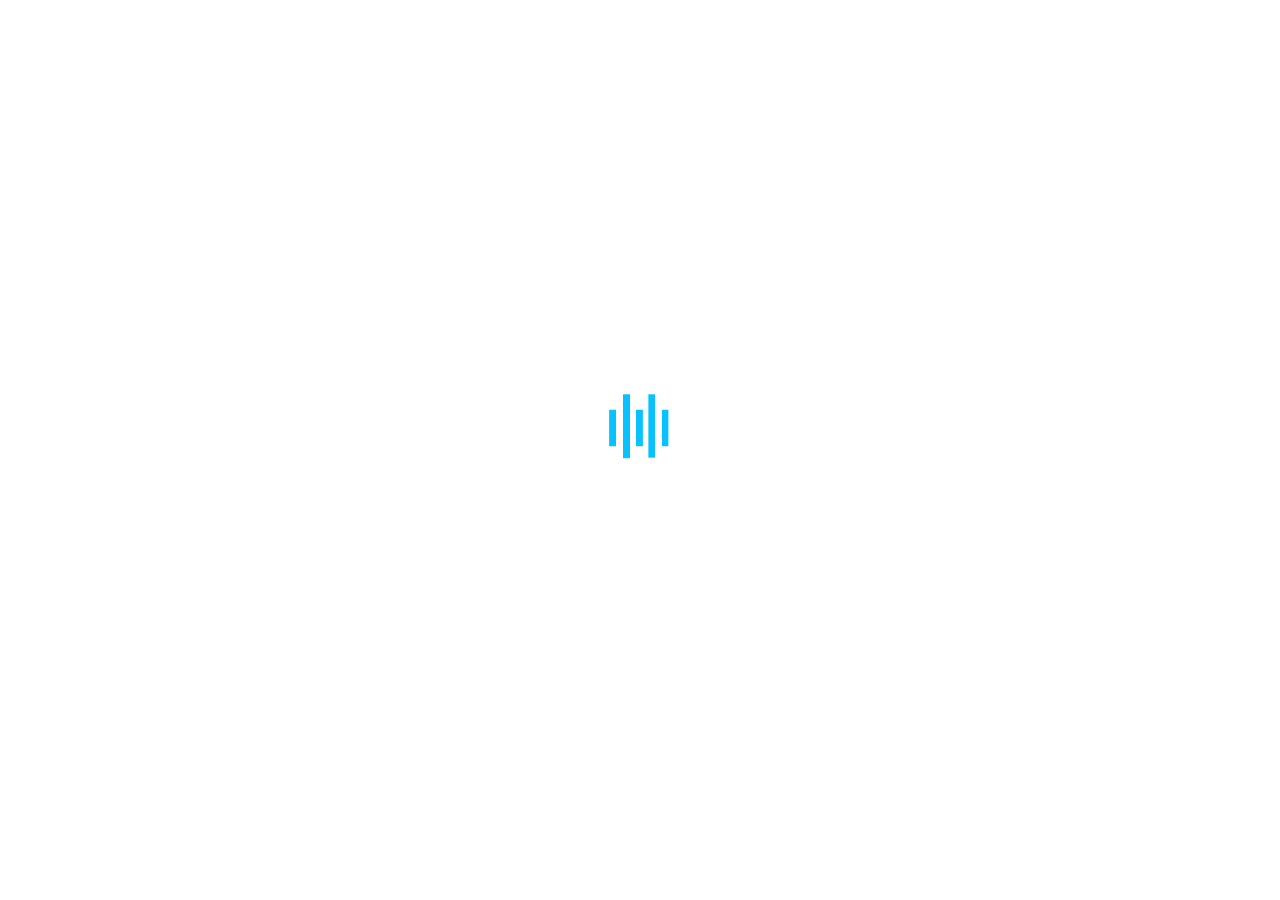
==== commit 1c095a3a: "Add files via upload" ====
--- a/index.html
+++ b/index.html
@@ -13,7 +13,7 @@
 <body>
     <div class="container">
         <div class="PreloaderHome">
-            <img src="./Image/GIF/Preloader.gif" alt="">
+            <img src="./CSS/Image/GIF/Preloader.gif" alt="">
         </div>
         <div class="modal">
             <header>
@@ -94,7 +94,7 @@
                                     <a href="#">
                                         <div class="Tv">
                                             <div class="image-Tvbox">
-                                                <img src="./Image/TV/TV.jfif">
+                                                <img src="./CSS/Image/TV/TV.jfif">
                                             </div>
                                             <div class="title-Tvbox">
                                                 <p>تلویزیون LED هوشمند 49اینچ TCL</p>
@@ -111,7 +111,7 @@
                                     <a href="#">
                                         <div class="Tv">
                                             <div class="image-Tvbox">
-                                                <img src="./Image/TV/TV.jfif">
+                                                <img src="./CSS/Image/TV/TV.jfif">
                                             </div>
                                             <div class="title-Tvbox">
                                                 <p>تلویزیون LED هوشمند 42اینچ X vision</p>
@@ -128,7 +128,7 @@
                                     <a href="#">
                                         <div class="Tv">
                                             <div class="image-Tvbox">
-                                                <img src="./Image/TV/TV.jfif">
+                                                <img src="./CSS/Image/TV/TV.jfif">
                                             </div>
                                             <div class="title-Tvbox">
                                                 <p>تلویزیون LED هوشمند 47اینچ LG</p>
@@ -149,7 +149,7 @@
                                     <a href="#">
                                         <div class="accessory">
                                             <div class="image-accessorybox">
-                                                <img src="./Image/Accesory/Power protection.jpg">
+                                                <img src="./CSS/Image/Accesory/Power protection.jpg">
                                             </div>
                                             <div class="title-accessorybox">
                                                 <p>محافظ برق </p>
@@ -167,7 +167,7 @@
                                     <a href="#">
                                         <div class="accessory">
                                             <div class="image-accessorybox">
-                                                <img src="./Image/Accesory/screen saver.jpg">
+                                                <img src="./CSS/Image/Accesory/screen saver.jpg">
                                             </div>
                                             <div class="title-accessorybox">
                                                 <p>محافظ صفحه تایوانی (بهترین جنس در بازار)</p>
@@ -186,7 +186,7 @@
                                     <a href="#">
                                         <div class="accessory">
                                             <div class="image-accessorybox">
-                                                <img src="./Image/Accesory/HDMI Cable.jpg">
+                                                <img src="./CSS/Image/Accesory/HDMI Cable.jpg">
                                             </div>
                                             <div class="title-accessorybox">
                                                 <p>کابل HDMI</p>
@@ -249,7 +249,7 @@
                                 <a href="#">
                                     <div class="DiscountTv Discount">
                                         <span class="image-Discount image-D">
-                                            <img src="./Image/TV/TV.jfif ">
+                                            <img src="./CSS/Image/TV/TV.jfif ">
                                         </span>
                                         <span class="title-DiscountTv text-D">
                                             <p>تلویزیون LED هوشمند 42اینچ LG</p>
@@ -265,7 +265,7 @@
                                 <a href="#">
                                     <div class="DiscountSP Discount">
                                         <span class="image-Discount image-D">
-                                            <img src="./Image/Speaker/speaker.jpg ">
+                                            <img src="./CSS/Image/Speaker/speaker.jpg ">
                                         </span>
                                         <span class="title-DiscountSP text-D">
                                             <p>اسپیکر JBL دوقلو</p>
@@ -282,7 +282,7 @@
                                 <a href="#">
                                     <div class="DiscountAc Discount">
                                         <span class="image-Discount image-D">
-                                            <img src="./Image/Accesory/Usb2.JPEG ">
+                                            <img src="./CSS/Image/Accesory/Usb2.JPEG ">
                                         </span>
                                         <span class="title-DiscountAC text-D">
                                             <p>فلش 32 گیگ Sandisk</p>
@@ -298,7 +298,7 @@
                                 <a href="#">
                                     <div class="DiscountTv Discount">
                                         <span class="image-Discount image-D">
-                                            <img src="./Image/TV/TV.jfif ">
+                                            <img src="./CSS/Image/TV/TV.jfif ">
                                         </span>
                                         <span class="title-DiscountTv text-D">
                                             <p>تلویزیون LED هوشمند 50اینچ TCL</p>
@@ -323,7 +323,7 @@
                                 <a href="#">
                                     <div class="accessory">
                                         <div class="image-accessorybox">
-                                            <img src="./Image/Accesory/Usb2.JPEG ">
+                                            <img src="./CSS/Image/Accesory/Usb2.JPEG ">
                                         </div>
                                         <span class="title-accessorybox">
                                             <p>فلش 32 گیگ Sandisk</p>
@@ -339,7 +339,7 @@
                                 <a href="#">
                                     <div class="accessory">
                                         <div class="image-accessorybox">
-                                            <img src="./Image/Accesory/VGA.jfif ">
+                                            <img src="./CSS/Image/Accesory/VGA.jfif ">
                                         </div>
                                         <span class="title-accessorybox">
                                             <p>کابل VGA</p>
@@ -355,7 +355,7 @@
                                 <a href="#">
                                     <div class="accessory">
                                         <div class="image-accessorybox">
-                                            <img src="./Image/Accesory/optical Cable.jpg">
+                                            <img src="./CSS/Image/Accesory/optical Cable.jpg">
                                         </div>
                                         <span class="title-accessorybox">
                                             <p>کابل اپتیکال(نوری)</p>
@@ -371,7 +371,7 @@
                                 <a href="#">
                                     <div class="accessory">
                                         <div class="image-accessorybox">
-                                            <img src="./Image/Accesory/Dancing Light.jpg">
+                                            <img src="./CSS/Image/Accesory/Dancing Light.jpg">
                                         </div>
                                         <span class="title-accessorybox">
                                             <p>رقصنده نور</p>
@@ -390,7 +390,7 @@
                                 <a href="#">
                                     <div class="accessory">
                                         <div class="image-accessorybox">
-                                            <img src="./Image/Accesory/USB1.JPEG ">
+                                            <img src="./CSS/Image/Accesory/USB1.JPEG ">
                                         </div>
                                         <span class="title-accessorybox">
                                             <p>فلش 64 گیگ Sandisk</p>
@@ -406,7 +406,7 @@
                                 <a href="#">
                                     <div class="accessory">
                                         <div class="image-accessorybox">
-                                            <img src="./Image/Accesory/AUX Pairwise.jpg ">
+                                            <img src="./CSS/Image/Accesory/AUX Pairwise.jpg ">
                                         </div>
                                         <span class="title-accessorybox">
                                             <p>کابل AUX (2به2)</p>
@@ -422,7 +422,7 @@
                                 <a href="#">
                                     <div class="accessory">
                                         <div class="image-accessorybox">
-                                            <img src="./Image/Accesory/Androidbox.JPEG ">
+                                            <img src="./CSS/Image/Accesory/Androidbox.JPEG ">
                                         </div>
                                         <span class="title-accessorybox">
                                             <p>اندروید باکس</p>
@@ -438,7 +438,7 @@
                                 <a href="#">
                                     <div class="accessory">
                                         <div class="image-accessorybox">
-                                            <img src="./Image/Accesory/rotating base.jpg ">
+                                            <img src="./CSS/Image/Accesory/rotating base.jpg ">
                                         </div>
                                         <span class="title-accessorybox">
                                             <p>پایه گردان تلویزیون</p>
@@ -502,7 +502,7 @@
                             <a href="./TV.HTML">
                                 <div class="Group-sectiontop">
                                     <div class="image-Gruop">
-                                        <img src="./Image/Tv/TVFY24_Category_Golden_Area_UP.jpeg">
+                                        <img src="./CSS/Image/Tv/TVFY24_Category_Golden_Area_UP.jpeg">
                                     </div>
                                     <span class="title-Group">
                                         <h4>تلویزیون</h4>
@@ -513,7 +513,7 @@
                             <a href="./Stand.HTML">
                                 <div class="Group-sectiontop">
                                     <div class="image-Gruop">
-                                        <img src="./Image/Stand/TV stand.jpg">
+                                        <img src="./CSS/Image/Stand/TV stand.jpg">
                                     </div>
                                     <span class="title-Group">
                                         <h4>لوازم جانبی</h4>
@@ -526,7 +526,7 @@
                             <a href="./Accesory.HTML">
                                 <div class="Group-sectionbottom">
                                     <div class="image-Gruop-bottom">
-                                        <img src="./Image/Accesory/Usb1.JPEG">
+                                        <img src="./CSS/Image/Accesory/Usb1.JPEG">
                                     </div>
 
                                     <span class="title-Group">
@@ -538,7 +538,7 @@
                             <a href="./Spraker.HTML">
                                 <div class="Group-sectionbottom">
                                     <div class="image-Gruop-bottom">
-                                        <img src="./Image/Speaker/speaker.jpg">
+                                        <img src="./CSS/Image/Speaker/speaker.jpg">
                                     </div>
                                     <span class="title-Group">
                                         <h4>اسپیکر</h4>
@@ -565,7 +565,7 @@
                             <a href="#">
                                 <div class="brandname-speaker">
                                     <div class="image-speaker">
-                                        <img src="./Image/Speaker/JBL-logo.png" alt="">
+                                        <img src="./CSS/Image/Speaker/JBL-logo.png" alt="">
                                     </div>
                                 </div>
                             </a>
@@ -573,7 +573,7 @@
                             <a href="#">
                                 <div class="brandname-speaker">
                                     <div class="image-speaker">
-                                        <img src="./Image/Speaker/Samsung-logo.png" alt="">
+                                        <img src="./CSS/Image/Speaker/Samsung-logo.png" alt="">
                                     </div>
                                 </div>
                             </a>
@@ -581,7 +581,7 @@
                             <a href="#">
                                 <div class="brandname-speaker">
                                     <div class="image-speaker">
-                                        <img src="./Image/Speaker/Sony-logo.png" alt="">
+                                        <img src="./CSS/Image/Speaker/Sony-logo.png" alt="">
                                     </div>
                                 </div>
                             </a>
@@ -589,7 +589,7 @@
                             <a href="#">
                                 <div class="brandname-speaker">
                                     <div class="image-speaker">
-                                        <img src="./Image/Speaker/Xiaomi-logo.png" alt="">
+                                        <img src="./CSS/Image/Speaker/Xiaomi-logo.png" alt="">
                                     </div>
                                 </div>
                             </a>
@@ -597,7 +597,7 @@
                             <a href="#">
                                 <div class="brandname-speaker">
                                     <div class="image-speakerT">
-                                        <img src="./Image/Speaker/Tsco-logo.png" alt="">
+                                        <img src="./CSS/Image/Speaker/Tsco-logo.png" alt="">
                                     </div>
                                 </div>
                             </a>
@@ -605,7 +605,7 @@
                             <a href="#">
                                 <div class="brandname-speaker">
                                     <div class="image-speaker">
-                                        <img src="./Image/Speaker/Sonos-logo.png" alt="">
+                                        <img src="./CSS/Image/Speaker/Sonos-logo.png" alt="">
                                     </div>
                                 </div>
                             </a>
@@ -613,7 +613,7 @@
                             <a href="#">
                                 <div class="brandname-speaker">
                                     <div class="image-speaker">
-                                        <img src="./Image/Speaker/Anker-logo.png" alt="">
+                                        <img src="./CSS/Image/Speaker/Anker-logo.png" alt="">
                                     </div>
                                 </div>
                             </a>
@@ -634,7 +634,7 @@
                             <a href="#">
                                 <div class="brandname-TV">
                                     <div class="image-TV">
-                                        <img src="./Image/TV/LG-logo.png" alt="">
+                                        <img src="./CSS/Image/TV/LG-logo.png" alt="">
                                     </div>
                                 </div>
                             </a>
@@ -642,7 +642,7 @@
                             <a href="#">
                                 <div class="brandname-TV">
                                     <div class="image-TV">
-                                        <img src="./Image/TV/Samsung-logo.png" alt="">
+                                        <img src="./CSS/Image/TV/Samsung-logo.png" alt="">
                                     </div>
                                 </div>
                             </a>
@@ -650,7 +650,7 @@
                             <a href="#">
                                 <div class="brandname-TV">
                                     <div class="image-TVX">
-                                        <img src="./Image/TV/XVision-logo.png" alt="">
+                                        <img src="./CSS/Image/TV/XVision-logo.png" alt="">
                                     </div>
                                 </div>
                             </a>
@@ -658,7 +658,7 @@
                             <a href="#">
                                 <div class="brandname-TV">
                                     <div class="image-TV">
-                                        <img src="./Image/TV/TCL-logo.png" alt="">
+                                        <img src="./CSS/Image/TV/TCL-logo.png" alt="">
                                     </div>
                                 </div>
                             </a>
@@ -666,7 +666,7 @@
                             <a href="#">
                                 <div class="brandname-TV">
                                     <div class="image-TV">
-                                        <img src="./Image/TV/Sony-logo.png" alt="">
+                                        <img src="./CSS/Image/TV/Sony-logo.png" alt="">
                                     </div>
                                 </div>
                             </a>
@@ -674,7 +674,7 @@
                             <a href="#">
                                 <div class="brandname-TV">
                                     <div class="image-TV">
-                                        <img src="./Image/Tv/Xiaomi-logo.png" alt="">
+                                        <img src="./CSS/Image/Tv/Xiaomi-logo.png" alt="">
                                     </div>
                                 </div>
                             </a>
@@ -682,7 +682,7 @@
                             <a href="#">
                                 <div class="brandname-TV">
                                     <div class="image-TV">
-                                        <img src="./Image/TV/Hisense-logo.png" alt="">
+                                        <img src="./CSS/Image/TV/Hisense-logo.png" alt="">
                                     </div>
                                 </div>
                             </a>
@@ -690,7 +690,7 @@
                             <a href="#">
                                 <div class="brandname-TV">
                                     <div class="image-TV">
-                                        <img src="./Image/TV/Himalia-logo.png" alt="">
+                                        <img src="./CSS/Image/TV/Himalia-logo.png" alt="">
                                     </div>
                                 </div>
                             </a>
@@ -698,7 +698,7 @@
                             <a href="#">
                                 <div class="brandname-TV">
                                     <div class="image-TV">
-                                        <img src="./Image/TV/National-Logo.wine.png" alt="">
+                                        <img src="./CSS/Image/TV/National-Logo.wine.png" alt="">
                                     </div>
                                 </div>
                             </a>
--- a/CSS/Home.CSS
+++ b/CSS/Home.CSS
@@ -103,7 +103,7 @@
     height: 100%;
     opacity: 0.9;
     margin-bottom: 100px;
-    background-image: url(/Image/TV/Tv-slid.jfif);
+    background-image: url(./Image/TV/Tv-slid.jpeg);
     background-repeat: no-repeat;
     background-position: center;
     background-size: cover;
@@ -272,7 +272,7 @@
 .accessory {
     position: relative;
     height: 300px;
-    margin-right: 20px ;
+    margin-right: 20px;
     border-radius: 10px;
     padding: 10px;
     padding-bottom: 15px;
@@ -482,7 +482,7 @@
     box-shadow: 0 0 2px 0.5px;
 }
 
-.title-Group{
+.title-Group {
     margin-top: 20px;
 }
 
@@ -692,94 +692,96 @@
 
 
 @media screen and (max-width:374px) {
-.Tvbox-BestSeller a:last-child{
-    display: none;
-}
-
-.accessorybox-BestSeller a:last-child{
-    display: none;
-}
-
-.Discountbox-Home a:nth-child(2){
-    display: none;
-}
-
-.sectiontop-accesorybox a:nth-child(2){
-    display: none;
-}
-.sectionmiddel-accesorybox a:nth-child(2){
-    display: none;
-}
-
-.Group-sectiontop{
-    margin-right: 5px !important;
-}
-
-.Group-sectionbottom{
-    margin-right: 5px !important;
-}
-
-.Support {
-    margin-right: 0px;
-}
-
-.client-services {
-    margin-right: 15px;
-    width: 74px;
-}
-.Guide {
-    margin-right: 10px;
-}
-
-.call-us {
-    margin-right: 10px;
-}
-
-.GotopHome {
-    width: 20px !important;
-    height: 20px !important;
-    bottom: 20px !important;
-    right: 20px !important;
-}
-
-.ai-chevron-up {
-    font-size: 12px !important;
-}
-
-}
-
-@media screen  and (max-width:730px) {
+    .Tvbox-BestSeller a:last-child {
+        display: none;
+    }
+
+    .accessorybox-BestSeller a:last-child {
+        display: none;
+    }
+
+    .Discountbox-Home a:nth-child(2) {
+        display: none;
+    }
+
+    .sectiontop-accesorybox a:nth-child(2) {
+        display: none;
+    }
+
+    .sectionmiddel-accesorybox a:nth-child(2) {
+        display: none;
+    }
+
+    .Group-sectiontop {
+        margin-right: 5px !important;
+    }
+
+    .Group-sectionbottom {
+        margin-right: 5px !important;
+    }
+
+    .Support {
+        margin-right: 0px;
+    }
+
+    .client-services {
+        margin-right: 15px;
+        width: 74px;
+    }
+
+    .Guide {
+        margin-right: 10px;
+    }
+
+    .call-us {
+        margin-right: 10px;
+    }
+
+    .GotopHome {
+        width: 20px !important;
+        height: 20px !important;
+        bottom: 20px !important;
+        right: 20px !important;
+    }
+
+    .ai-chevron-up {
+        font-size: 12px !important;
+    }
+
+}
+
+@media screen and (max-width:730px) {
     .PreloaderHome img {
-        width: 300px ;
-        height: 300px ;
+        width: 300px;
+        height: 300px;
     }
 
     .Slide-box {
-        height: 350px ;
+        height: 350px;
     }
 
     .Articels-Slide {
-        top: 60px ;
+        top: 60px;
     }
 
     .title-articels {
         padding: 10px;
-        font-size: 12px ;
+        font-size: 12px;
     }
 
     .button-articels {
-        margin-top: 30px ;
+        margin-top: 30px;
     }
 
     .button-articels button {
-        width: 100px ;
+        width: 100px;
         padding: 10px;
-        font-size: 13px ;
+        font-size: 13px;
         border-radius: 10px;
     }
 
     .text-articels {
-        font-size: 13px ;
+        font-size: 13px;
         padding: 5px;
     }
 
@@ -790,25 +792,25 @@
 
     .Tv {
         width: 105px;
-        margin-right: 9px ;
-        height: 170px ;
+        margin-right: 9px;
+        height: 170px;
         margin-top: 10px;
         padding: 5px;
     }
 
     .image-Tvbox img {
-        width: 90px ;
-        height: 80px ;
+        width: 90px;
+        height: 80px;
     }
 
     .title-Tvbox {
-        margin-top: 5px ;
-        width: 102px ;
-        font-size: 9px ;
+        margin-top: 5px;
+        width: 102px;
+        font-size: 9px;
     }
 
     .accessory {
-        margin-right: 9px ;
+        margin-right: 9px;
         width: 105px;
         height: 170px;
         margin-bottom: 10px;
@@ -816,14 +818,14 @@
     }
 
     .image-accessorybox img {
-        width: 90px ;
-        height: 80px ;
+        width: 90px;
+        height: 80px;
     }
 
     .title-accessorybox {
-        margin-top: 5px ;
-        width: 102px ;
-        font-size: 9px ;
+        margin-top: 5px;
+        width: 102px;
+        font-size: 9px;
     }
 
     .articel1-sectiontop,
@@ -832,17 +834,17 @@
     }
 
     .middel-Home {
-        margin-top: 50px ;
+        margin-top: 50px;
     }
 
     .Howtobuy-Home {
         padding: 10px;
-        font-size: 11px ;
+        font-size: 11px;
     }
 
     .Discounts-Home {
-        margin-top: 50px ;
-        padding: 0px ;
+        margin-top: 50px;
+        padding: 0px;
     }
 
     .Discountbox-Home {
@@ -859,38 +861,38 @@
     }
 
     .Discount {
-        height: 180px ;
+        height: 180px;
     }
 
     .image-D {
-        width: 100px ;
-        height: 90px ;
+        width: 100px;
+        height: 90px;
     }
 
     .image-D img {
-        width: 80px ;
+        width: 80px;
     }
 
     .DiscountAc img {
-        width: 55px ;
+        width: 55px;
     }
 
     .text-D {
         padding: 0 2px;
-        bottom: 65px ;
+        bottom: 65px;
     }
 
     .title-DiscountTv {
-        bottom: 51px ;
+        bottom: 51px;
     }
 
     .accesorybox-sectionmiddle {
-        margin-top: 50px ;
+        margin-top: 50px;
     }
 
     .accesorybox-sectionmiddle .accessory {
-        height: 170px ;
-        margin-right: 10px ;
+        height: 170px;
+        margin-right: 10px;
     }
 
     .image-accessorybox {
@@ -900,14 +902,14 @@
     .sectiontop-accesorybox {
         flex-wrap: wrap;
         margin-top: 0px;
-        padding: 10px ;
-        padding-bottom: 0 ;
+        padding: 10px;
+        padding-bottom: 0;
     }
 
     .sectionmiddel-accesorybox {
         flex-wrap: wrap;
-        padding: 10px ;
-        padding-top: 2 ;
+        padding: 10px;
+        padding-top: 2;
     }
 
     .sectiontop-accesorybox a:last-child {
@@ -922,11 +924,11 @@
     .articel2-sectionmiddel,
     .articel3-sectionmiddel,
     .articel4-sectionmiddel {
-        width: 100px ;
-        height: 100px ;
+        width: 100px;
+        height: 100px;
         padding: 5px;
-        font-size: 9px ;
-        margin-right: 8px ;
+        font-size: 9px;
+        margin-right: 8px;
     }
 
     .articel-sectionmiddel svg {
@@ -934,38 +936,38 @@
     }
 
     .Grouping-Home {
-        margin-top: 50px ;
+        margin-top: 50px;
     }
 
 
     .title-Grouping {
-        font-size: 12px ;
+        font-size: 12px;
         margin-bottom: 0px;
     }
 
     .sectiontop-Grouping {
-        padding: 10px 0 ;
+        padding: 10px 0;
     }
 
     .Group-sectiontop {
-        width: 150px ;
-        height: 150px ;
+        width: 150px;
+        height: 150px;
         margin-right: 25px
     }
 
     .image-Gruop img {
-        width: 130px ;
-        height: 110px ;
+        width: 130px;
+        height: 110px;
     }
 
     .sectionbottom-Grouping {
-        padding: 10px 0 ;
+        padding: 10px 0;
     }
 
     .Group-sectionbottom {
-        width: 150px ;
-        height: 150px ;
-        margin-right: 25px ;
+        width: 150px;
+        height: 150px;
+        margin-right: 25px;
     }
 
     .image-Gruop-bottom img {
@@ -983,7 +985,7 @@
     }
 
     .title-sectionbottom {
-        font-size: 12px ;
+        font-size: 12px;
     }
 
     .title-brandspeaker {
@@ -991,12 +993,12 @@
     }
 
     .brand-speaker {
-        margin-top: 0 ;
+        margin-top: 0;
         flex-wrap: wrap;
     }
 
     .buttonright-speakerHome {
-        display: none ;
+        display: none;
     }
 
     .brandname-speaker {
@@ -1005,45 +1007,45 @@
     }
 
     .image-speaker {
-        width: 80px ;
-        height: 80px ;
-        padding: 0px ;
+        width: 80px;
+        height: 80px;
+        padding: 0px;
     }
 
     .image-speakerT {
-        width: 80px ;
-        height: 80px ;
-        padding: 0px ;
+        width: 80px;
+        height: 80px;
+        padding: 0px;
     }
 
     .image-speaker img {
-        width: 80px ;
-        height: 80px ;
-        margin-top: 0px ;
+        width: 80px;
+        height: 80px;
+        margin-top: 0px;
     }
 
     .image-speakerT img {
-        width: 80px ;
-        height: 80px ;
-        margin-top: 0px ;
+        width: 80px;
+        height: 80px;
+        margin-top: 0px;
     }
 
     .buttonleft-speakerHome {
-        display: none ;
+        display: none;
     }
 
 
     .title-brandTV {
-        margin-top: 30px ;
+        margin-top: 30px;
     }
 
     .brand-TV {
-        margin-top: 0 ;
+        margin-top: 0;
         flex-wrap: wrap;
     }
 
     .buttonright-TvHome {
-        display: none ;
+        display: none;
 
     }
 
@@ -1053,38 +1055,38 @@
     }
 
     .image-TV {
-        width: 80px ;
-        height: 80px ;
-        padding: 0px ;
+        width: 80px;
+        height: 80px;
+        padding: 0px;
     }
 
     .image-TVX {
-        width: 80px ;
-        height: 80px ;
-        padding: 0px ;
+        width: 80px;
+        height: 80px;
+        padding: 0px;
     }
 
     .image-TV img {
-        width: 80px ;
-        height: 80px ;
-        margin-top: 0px ;
+        width: 80px;
+        height: 80px;
+        margin-top: 0px;
     }
 
     .image-TVX img {
-        width: 80px ;
-        height: 45px ;
-        margin-top: 15px ;
+        width: 80px;
+        height: 45px;
+        margin-top: 15px;
     }
 
     .buttonleft-TvHome {
-        display: none ;
+        display: none;
     }
 
     .GotopHome {
-        width: 30px ;
-        height: 30px ;
-        bottom: 10px ;
-        right: 10px ;
+        width: 30px;
+        height: 30px;
+        bottom: 10px;
+        right: 10px;
     }
 
     .ai-chevron-up {
@@ -1095,36 +1097,36 @@
 
 @media screen and (min-width: 731px) and (max-width: 1023px) {
     .PreloaderHome img {
-        width: 300px ;
-        height: 300px ;
+        width: 300px;
+        height: 300px;
     }
 
     .Slide-box {
-        height: 350px ;
+        height: 350px;
     }
 
     .Articels-Slide {
-        top: 60px ;
+        top: 60px;
     }
 
     .title-articels {
         padding: 10px;
-        font-size: 18px ;
+        font-size: 18px;
     }
 
     .button-articels {
-        margin-top: 30px ;
+        margin-top: 30px;
     }
 
     .button-articels button {
-        width: 120px ;
+        width: 120px;
         padding: 10px;
-        font-size: 15px ;
+        font-size: 15px;
         border-radius: 10px;
     }
 
     .text-articels {
-        font-size: 18px ;
+        font-size: 18px;
         padding: 5px;
     }
 
@@ -1134,25 +1136,25 @@
 
     .Tv {
         width: 140px;
-        margin-right: 9px ;
-        height: 210px ;
+        margin-right: 9px;
+        height: 210px;
         margin-top: 10px;
         padding: 5px;
     }
 
     .image-Tvbox img {
-        width: 120px ;
-        height: 110px ;
+        width: 120px;
+        height: 110px;
     }
 
     .title-Tvbox {
-        margin-top: 5px ;
-        width: 130px ;
-        font-size: 11px ;
+        margin-top: 5px;
+        width: 130px;
+        font-size: 11px;
     }
 
     .accessory {
-        margin-right: 9px ;
+        margin-right: 9px;
         width: 140px;
         height: 210px;
         margin-bottom: 10px;
@@ -1160,14 +1162,14 @@
     }
 
     .image-accessorybox img {
-        width: 120px ;
-        height: 110px ;
+        width: 120px;
+        height: 110px;
     }
 
     .title-accessorybox {
-        margin-top: 5px ;
-        width: 130px ;
-        font-size: 11px ;
+        margin-top: 5px;
+        width: 130px;
+        font-size: 11px;
     }
 
     .articel1-sectiontop,
@@ -1183,17 +1185,17 @@
     }
 
     .middel-Home {
-        margin-top: 80px ;
+        margin-top: 80px;
     }
 
     .Howtobuy-Home {
         padding: 10px;
-        font-size: 14px ;
+        font-size: 14px;
     }
 
     .Discounts-Home {
-        margin-top: 80px ;
-        padding: 0px ;
+        margin-top: 80px;
+        padding: 0px;
     }
 
     .Discountbox-Home {
@@ -1206,38 +1208,38 @@
     }
 
     .Discount {
-        height: 210px ;
+        height: 210px;
     }
 
     .image-D {
-        width: 120px ;
-        height: 110px ;
+        width: 120px;
+        height: 110px;
     }
 
     .image-D img {
-        width: 100px ;
+        width: 100px;
     }
 
     .DiscountAc img {
-        width: 75px ;
+        width: 75px;
     }
 
     .text-D {
         padding: 0 2px;
-        bottom: 65px ;
+        bottom: 65px;
     }
 
     .title-DiscountTv {
-        bottom: 51px ;
+        bottom: 51px;
     }
 
     .accesorybox-sectionmiddle {
-        margin-top: 80px ;
+        margin-top: 80px;
     }
 
     .accesorybox-sectionmiddle .accessory {
-        height: 210px ;
-        margin-right: 10px ;
+        height: 210px;
+        margin-right: 10px;
     }
 
     .image-accessorybox {
@@ -1246,14 +1248,14 @@
 
     .sectiontop-accesorybox {
         flex-wrap: wrap;
-        padding: 10px ;
-        padding-bottom: 0 ;
+        padding: 10px;
+        padding-bottom: 0;
     }
 
     .sectionmiddel-accesorybox {
         flex-wrap: wrap;
-        padding: 10px ;
-        padding-top: 2 ;
+        padding: 10px;
+        padding-top: 2;
     }
 
     .articel-sectionmiddel {
@@ -1264,11 +1266,11 @@
     .articel2-sectionmiddel,
     .articel3-sectionmiddel,
     .articel4-sectionmiddel {
-        width: 130px ;
-        height: 130px ;
+        width: 130px;
+        height: 130px;
         padding: 5px;
-        font-size: 12px ;
-        margin-right: 13px ;
+        font-size: 12px;
+        margin-right: 13px;
     }
 
     .articel-sectionmiddel svg {
@@ -1276,7 +1278,7 @@
     }
 
     .Grouping-Home {
-        margin-top: 80px ;
+        margin-top: 80px;
     }
 
 
@@ -1285,49 +1287,49 @@
     }
 
     .sectiontop-Grouping {
-        padding: 10px 0 ;
+        padding: 10px 0;
         justify-content: center;
     }
 
     .Group-sectiontop {
-        width: 270px ;
-        height: 270px ;
-        margin-right: 25px ;
+        width: 270px;
+        height: 270px;
+        margin-right: 25px;
     }
 
     .image-Gruop img {
-        width: 250px ;
-        height: 220px ;
+        width: 250px;
+        height: 220px;
     }
 
     .sectionbottom-Grouping {
-        padding: 10px 0 ;
+        padding: 10px 0;
         justify-content: center;
     }
 
     .Group-sectionbottom {
-        width: 270px ;
-        height: 270px ;
-        margin-right: 25px ;
+        width: 270px;
+        height: 270px;
+        margin-right: 25px;
     }
 
     .image-Gruop-bottom img {
-        width: 250px ;
-        height: 220px ;
+        width: 250px;
+        height: 220px;
     }
 
     .title-Group {
         font-size: 15px;
         margin-top: 8px;
-    
+
     }
 
     .bottom-Home {
-        margin-top: 80px ;
+        margin-top: 80px;
     }
 
     .title-sectionbottom {
-        font-size: 16px ;
+        font-size: 16px;
     }
 
     .title-brandspeaker {
@@ -1335,12 +1337,12 @@
     }
 
     .brand-speaker {
-        margin-top: 0 ;
+        margin-top: 0;
         flex-wrap: wrap;
     }
 
     .buttonright-speakerHome {
-        display: none ;
+        display: none;
     }
 
     .brandname-speaker {
@@ -1349,45 +1351,45 @@
     }
 
     .image-speaker {
-        width: 120px ;
-        height: 120px ;
-        padding: 0px ;
+        width: 120px;
+        height: 120px;
+        padding: 0px;
     }
 
     .image-speakerT {
-        width: 120px ;
-        height: 120px ;
-        padding: 0px ;
+        width: 120px;
+        height: 120px;
+        padding: 0px;
     }
 
     .image-speaker img {
-        width: 120px ;
-        height: 120px ;
-        margin-top: 0px ;
+        width: 120px;
+        height: 120px;
+        margin-top: 0px;
     }
 
     .image-speakerT img {
-        width: 120px ;
-        height: 120px ;
-        margin-top: 0px ;
+        width: 120px;
+        height: 120px;
+        margin-top: 0px;
     }
 
     .buttonleft-speakerHome {
-        display: none ;
+        display: none;
     }
 
 
     .title-brandTV {
-        margin-top: 30px ;
+        margin-top: 30px;
     }
 
     .brand-TV {
-        margin-top: 0 ;
+        margin-top: 0;
         flex-wrap: wrap;
     }
 
     .buttonright-TvHome {
-        display: none ;
+        display: none;
 
     }
 
@@ -1397,38 +1399,38 @@
     }
 
     .image-TV {
-        width: 120px ;
-        height: 120px ;
-        padding: 0px ;
+        width: 120px;
+        height: 120px;
+        padding: 0px;
     }
 
     .image-TVX {
-        width: 120px ;
-        height: 120px ;
-        padding: 0px ;
+        width: 120px;
+        height: 120px;
+        padding: 0px;
     }
 
     .image-TV img {
-        width: 120px ;
-        height: 120px ;
-        margin-top: 0px ;
+        width: 120px;
+        height: 120px;
+        margin-top: 0px;
     }
 
     .image-TVX img {
-        width: 120px ;
-        height: 65px ;
-        margin-top: 25px ;
+        width: 120px;
+        height: 65px;
+        margin-top: 25px;
     }
 
     .buttonleft-TvHome {
-        display: none ;
+        display: none;
     }
 
     .GotopHome {
-        width: 40px ;
-        height: 40px ;
-        bottom: 10px ;
-        right: 10px ;
+        width: 40px;
+        height: 40px;
+        bottom: 10px;
+        right: 10px;
     }
 
     .ai-chevron-up {
@@ -1475,7 +1477,7 @@
         height: 200px;
     }
 
-    .text-D{
+    .text-D {
         bottom: 85px;
     }
 
@@ -1485,7 +1487,7 @@
 
     .brandname-speaker {
         width: 230px;
-            }
+    }
 
     .buttonright-speakerHome {
         width: 50px;
@@ -1552,12 +1554,12 @@
         margin-top: 60px;
     }
 
-       .buttonleft-TvHome {
+    .buttonleft-TvHome {
         width: 50px;
         height: 50px;
-    } 
-
-    .GotopHome{
+    }
+
+    .GotopHome {
         width: 50px;
         height: 50px;
     }
--- a/CSS/Nav.CSS
+++ b/CSS/Nav.CSS
@@ -36,12 +36,12 @@
 
 @font-face {
     font-family: BYekan;
-    src: url(/font/BYekan+.ttf);
+    src: url(./font/BYekan+.ttf);
 }
 
 @font-face {
     font-family: BYekanBold;
-    src: url(/font/BYekan+\ Bold.ttf);
+    src: url(./font/BYekan+\ Bold.ttf);
 }
 
 
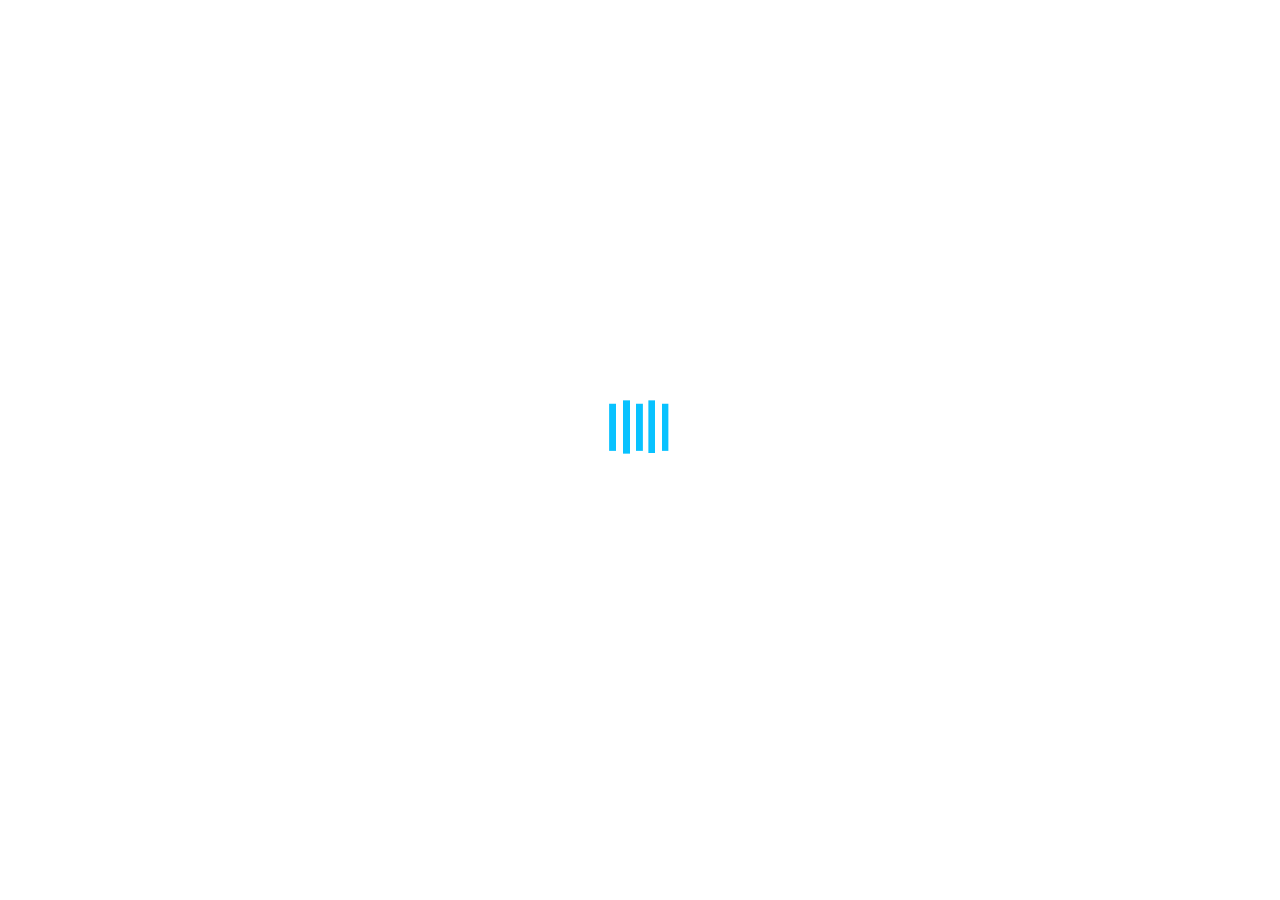
==== commit 0f810096: "Add files via upload" ====
--- a/index.html
+++ b/index.html
@@ -502,7 +502,7 @@
                             <a href="./TV.HTML">
                                 <div class="Group-sectiontop">
                                     <div class="image-Gruop">
-                                        <img src="./CSS/Image/Tv/TVFY24_Category_Golden_Area_UP.jpeg">
+                                        <img src="./CSS/Image/TV/TV-group.jpeg">
                                     </div>
                                     <span class="title-Group">
                                         <h4>تلویزیون</h4>
@@ -526,7 +526,7 @@
                             <a href="./Accesory.HTML">
                                 <div class="Group-sectionbottom">
                                     <div class="image-Gruop-bottom">
-                                        <img src="./CSS/Image/Accesory/Usb1.JPEG">
+                                        <img src="./CSS/Image/Accesory/USB1.JPEG">
                                     </div>
 
                                     <span class="title-Group">
@@ -674,7 +674,7 @@
                             <a href="#">
                                 <div class="brandname-TV">
                                     <div class="image-TV">
-                                        <img src="./CSS/Image/Tv/Xiaomi-logo.png" alt="">
+                                        <img src="./CSS/Image/TV/Xiaomi-logo.png" alt="">
                                     </div>
                                 </div>
                             </a>
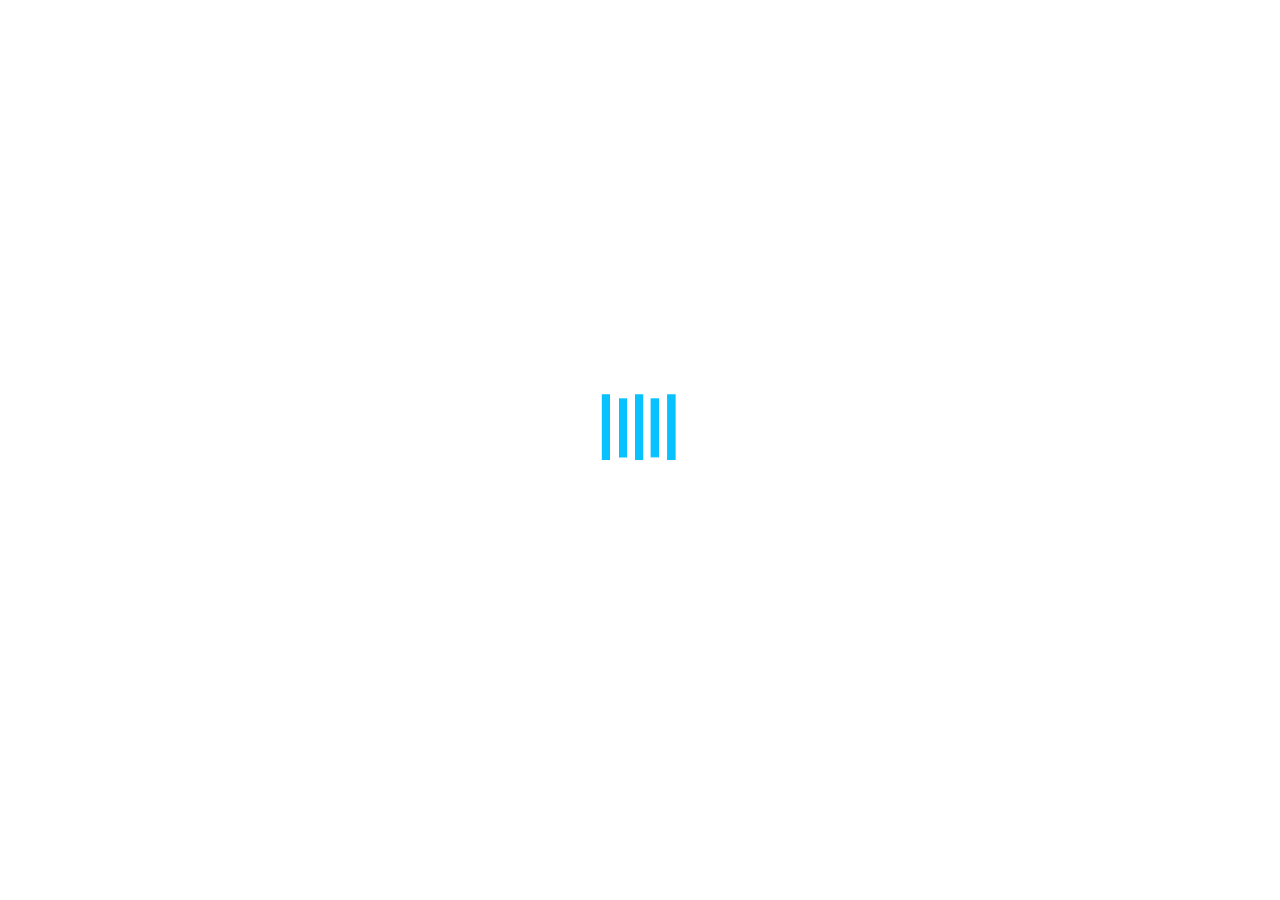
==== commit a046b41e: "Add files via upload" ====
--- a/index.html
+++ b/index.html
@@ -3,7 +3,7 @@
 <head>
     <meta charset="UTF-8" />
     <meta name="viewport" content="width=device-width, initial-scale=1.0" />
-    <script src="https://unpkg.com/akar-icons-fonts"></script>
+    <link rel="stylesheet" href="https://cdnjs.cloudflare.com/ajax/libs/font-awesome/5.15.3/css/all.min.css" />
     <link rel="stylesheet" href="./CSS/Home.CSS" />
     <link rel="stylesheet" href="./CSS/Nav.CSS" />
 
@@ -93,8 +93,7 @@
                                 <div class="Tvbox-BestSeller">
                                     <a href="#">
                                         <div class="Tv">
-                                            <div class="image-Tvbox">
-                                                <img src="./CSS/Image/TV/TV.jfif">
+                                            <div class="image-Tv1 img">
                                             </div>
                                             <div class="title-Tvbox">
                                                 <p>تلویزیون LED هوشمند 49اینچ TCL</p>
@@ -110,8 +109,7 @@
 
                                     <a href="#">
                                         <div class="Tv">
-                                            <div class="image-Tvbox">
-                                                <img src="./CSS/Image/TV/TV.jfif">
+                                            <div class="image-Tv2 img">
                                             </div>
                                             <div class="title-Tvbox">
                                                 <p>تلویزیون LED هوشمند 42اینچ X vision</p>
@@ -127,8 +125,7 @@
 
                                     <a href="#">
                                         <div class="Tv">
-                                            <div class="image-Tvbox">
-                                                <img src="./CSS/Image/TV/TV.jfif">
+                                            <div class="image-Tv3 img">
                                             </div>
                                             <div class="title-Tvbox">
                                                 <p>تلویزیون LED هوشمند 47اینچ LG</p>
@@ -148,8 +145,7 @@
                                 <div class="accessorybox-BestSeller">
                                     <a href="#">
                                         <div class="accessory">
-                                            <div class="image-accessorybox">
-                                                <img src="./CSS/Image/Accesory/Power protection.jpg">
+                                            <div class="image-accessory1 img">
                                             </div>
                                             <div class="title-accessorybox">
                                                 <p>محافظ برق </p>
@@ -166,8 +162,7 @@
 
                                     <a href="#">
                                         <div class="accessory">
-                                            <div class="image-accessorybox">
-                                                <img src="./CSS/Image/Accesory/screen saver.jpg">
+                                            <div class="image-accessory2 img">
                                             </div>
                                             <div class="title-accessorybox">
                                                 <p>محافظ صفحه تایوانی (بهترین جنس در بازار)</p>
@@ -185,8 +180,7 @@
 
                                     <a href="#">
                                         <div class="accessory">
-                                            <div class="image-accessorybox">
-                                                <img src="./CSS/Image/Accesory/HDMI Cable.jpg">
+                                            <div class="image-accessory3 img">
                                             </div>
                                             <div class="title-accessorybox">
                                                 <p>کابل HDMI</p>
@@ -248,8 +242,7 @@
                             <div class="Discountbox-Home">
                                 <a href="#">
                                     <div class="DiscountTv Discount">
-                                        <span class="image-Discount image-D">
-                                            <img src="./CSS/Image/TV/TV.jfif ">
+                                        <span class="image-Discount1 image-D">
                                         </span>
                                         <span class="title-DiscountTv text-D">
                                             <p>تلویزیون LED هوشمند 42اینچ LG</p>
@@ -264,8 +257,7 @@
                                 </a>
                                 <a href="#">
                                     <div class="DiscountSP Discount">
-                                        <span class="image-Discount image-D">
-                                            <img src="./CSS/Image/Speaker/speaker.jpg ">
+                                        <span class="image-Discount2 image-D">
                                         </span>
                                         <span class="title-DiscountSP text-D">
                                             <p>اسپیکر JBL دوقلو</p>
@@ -281,8 +273,7 @@
 
                                 <a href="#">
                                     <div class="DiscountAc Discount">
-                                        <span class="image-Discount image-D">
-                                            <img src="./CSS/Image/Accesory/Usb2.JPEG ">
+                                        <span class="image-Discount3 image-D">
                                         </span>
                                         <span class="title-DiscountAC text-D">
                                             <p>فلش 32 گیگ Sandisk</p>
@@ -297,8 +288,7 @@
                                 </a>
                                 <a href="#">
                                     <div class="DiscountTv Discount">
-                                        <span class="image-Discount image-D">
-                                            <img src="./CSS/Image/TV/TV.jfif ">
+                                        <span class="image-Discount4 image-D">
                                         </span>
                                         <span class="title-DiscountTv text-D">
                                             <p>تلویزیون LED هوشمند 50اینچ TCL</p>
@@ -322,8 +312,7 @@
                             <section class="sectiontop-accesorybox">
                                 <a href="#">
                                     <div class="accessory">
-                                        <div class="image-accessorybox">
-                                            <img src="./CSS/Image/Accesory/Usb2.JPEG ">
+                                        <div class="image-accessory4 img">
                                         </div>
                                         <span class="title-accessorybox">
                                             <p>فلش 32 گیگ Sandisk</p>
@@ -338,8 +327,7 @@
                                 </a>
                                 <a href="#">
                                     <div class="accessory">
-                                        <div class="image-accessorybox">
-                                            <img src="./CSS/Image/Accesory/VGA.jfif ">
+                                        <div class="image-accessory5 img">
                                         </div>
                                         <span class="title-accessorybox">
                                             <p>کابل VGA</p>
@@ -354,8 +342,7 @@
                                 </a>
                                 <a href="#">
                                     <div class="accessory">
-                                        <div class="image-accessorybox">
-                                            <img src="./CSS/Image/Accesory/optical Cable.jpg">
+                                        <div class="image-accessory6 img">
                                         </div>
                                         <span class="title-accessorybox">
                                             <p>کابل اپتیکال(نوری)</p>
@@ -370,8 +357,7 @@
                                 </a>
                                 <a href="#">
                                     <div class="accessory">
-                                        <div class="image-accessorybox">
-                                            <img src="./CSS/Image/Accesory/Dancing Light.jpg">
+                                        <div class="image-accessory7 img">
                                         </div>
                                         <span class="title-accessorybox">
                                             <p>رقصنده نور</p>
@@ -389,8 +375,7 @@
                             <section class="sectionmiddel-accesorybox">
                                 <a href="#">
                                     <div class="accessory">
-                                        <div class="image-accessorybox">
-                                            <img src="./CSS/Image/Accesory/USB1.JPEG ">
+                                        <div class="image-accessory8 img">
                                         </div>
                                         <span class="title-accessorybox">
                                             <p>فلش 64 گیگ Sandisk</p>
@@ -405,8 +390,7 @@
                                 </a>
                                 <a href="#">
                                     <div class="accessory">
-                                        <div class="image-accessorybox">
-                                            <img src="./CSS/Image/Accesory/AUX Pairwise.jpg ">
+                                        <div class="image-accessory9 img">
                                         </div>
                                         <span class="title-accessorybox">
                                             <p>کابل AUX (2به2)</p>
@@ -421,8 +405,7 @@
                                 </a>
                                 <a href="#">
                                     <div class="accessory">
-                                        <div class="image-accessorybox">
-                                            <img src="./CSS/Image/Accesory/Androidbox.JPEG ">
+                                        <div class="image-accessory10 img">
                                         </div>
                                         <span class="title-accessorybox">
                                             <p>اندروید باکس</p>
@@ -437,8 +420,7 @@
                                 </a>
                                 <a href="#">
                                     <div class="accessory">
-                                        <div class="image-accessorybox">
-                                            <img src="./CSS/Image/Accesory/rotating base.jpg ">
+                                        <div class="image-accessory11 img">
                                         </div>
                                         <span class="title-accessorybox">
                                             <p>پایه گردان تلویزیون</p>
@@ -501,8 +483,7 @@
                         <section class="sectiontop-Grouping">
                             <a href="./TV.HTML">
                                 <div class="Group-sectiontop">
-                                    <div class="image-Gruop">
-                                        <img src="./CSS/Image/TV/TV-group.jpeg">
+                                    <div class="image-Gruop1 img-G">
                                     </div>
                                     <span class="title-Group">
                                         <h4>تلویزیون</h4>
@@ -512,33 +493,30 @@
 
                             <a href="./Stand.HTML">
                                 <div class="Group-sectiontop">
-                                    <div class="image-Gruop">
-                                        <img src="./CSS/Image/Stand/TV stand.jpg">
-                                    </div>
+                                    <div class="image-Gruop2 img-G">
+                                    </div>
+                                    <span class="title-Group">
+                                        <h4>میز تلویزیون</h4>
+                                    </span>
+                                </div>
+                            </a>
+                        </section>
+
+                        <section class="sectionbottom-Grouping">
+                            <a href="./Accesory.HTML">
+                                <div class="Group-sectionbottom">
+                                    <div class="image-Gruop3 img-G">
+                                    </div>
+
                                     <span class="title-Group">
                                         <h4>لوازم جانبی</h4>
                                     </span>
                                 </div>
                             </a>
-                        </section>
-
-                        <section class="sectionbottom-Grouping">
-                            <a href="./Accesory.HTML">
-                                <div class="Group-sectionbottom">
-                                    <div class="image-Gruop-bottom">
-                                        <img src="./CSS/Image/Accesory/USB1.JPEG">
-                                    </div>
-
-                                    <span class="title-Group">
-                                        <h4>لوازم جانبی</h4>
-                                    </span>
-                                </div>
-                            </a>
 
                             <a href="./Spraker.HTML">
                                 <div class="Group-sectionbottom">
-                                    <div class="image-Gruop-bottom">
-                                        <img src="./CSS/Image/Speaker/speaker.jpg">
+                                    <div class="image-Gruop4 img-G">
                                     </div>
                                     <span class="title-Group">
                                         <h4>اسپیکر</h4>
@@ -559,67 +537,60 @@
                         </div>
                         <div class="brand-speaker">
                             <span class="buttonright-speakerHome">
-                                <i class="ai-chevron-right"></i>
+                                <i class="fa fas fas fa-chevron-right"></i>
                             </span>
 
                             <a href="#">
                                 <div class="brandname-speaker">
-                                    <div class="image-speaker">
-                                        <img src="./CSS/Image/Speaker/JBL-logo.png" alt="">
+                                    <div class="image-speaker1 img-S">
                                     </div>
                                 </div>
                             </a>
 
                             <a href="#">
                                 <div class="brandname-speaker">
-                                    <div class="image-speaker">
-                                        <img src="./CSS/Image/Speaker/Samsung-logo.png" alt="">
+                                    <div class="image-speaker2 img-S">
                                     </div>
                                 </div>
                             </a>
 
                             <a href="#">
                                 <div class="brandname-speaker">
-                                    <div class="image-speaker">
-                                        <img src="./CSS/Image/Speaker/Sony-logo.png" alt="">
+                                    <div class="image-speaker3 img-S">
                                     </div>
                                 </div>
                             </a>
 
                             <a href="#">
                                 <div class="brandname-speaker">
-                                    <div class="image-speaker">
-                                        <img src="./CSS/Image/Speaker/Xiaomi-logo.png" alt="">
+                                    <div class="image-speaker4 img-S">
                                     </div>
                                 </div>
                             </a>
 
                             <a href="#">
                                 <div class="brandname-speaker">
-                                    <div class="image-speakerT">
-                                        <img src="./CSS/Image/Speaker/Tsco-logo.png" alt="">
+                                    <div class="image-speaker5 img-S">
                                     </div>
                                 </div>
                             </a>
 
                             <a href="#">
                                 <div class="brandname-speaker">
-                                    <div class="image-speaker">
-                                        <img src="./CSS/Image/Speaker/Sonos-logo.png" alt="">
+                                    <div class="image-speaker6 img-S">
                                     </div>
                                 </div>
                             </a>
 
                             <a href="#">
                                 <div class="brandname-speaker">
-                                    <div class="image-speaker">
-                                        <img src="./CSS/Image/Speaker/Anker-logo.png" alt="">
+                                    <div class="image-speaker7 img-S">
                                     </div>
                                 </div>
                             </a>
 
                             <span class="buttonleft-speakerHome">
-                                <i class="ai-chevron-left"></i>
+                                <i class="fa fas fa-chevron-left"></i>
                             </span>
 
                         </div>
@@ -628,83 +599,74 @@
                         </div>
                         <div class="brand-TV">
                             <span class="buttonright-TVHome">
-                                <i class="ai-chevron-right"></i>
+                                <i class="fa fas fa-chevron-right"></i>
                             </span>
 
                             <a href="#">
                                 <div class="brandname-TV">
-                                    <div class="image-TV">
-                                        <img src="./CSS/Image/TV/LG-logo.png" alt="">
+                                    <div class="image-TV4 img-S">
                                     </div>
                                 </div>
                             </a>
 
                             <a href="#">
                                 <div class="brandname-TV">
-                                    <div class="image-TV">
-                                        <img src="./CSS/Image/TV/Samsung-logo.png" alt="">
+                                    <div class="image-TV5 img-S">
                                     </div>
                                 </div>
                             </a>
 
                             <a href="#">
                                 <div class="brandname-TV">
-                                    <div class="image-TVX">
-                                        <img src="./CSS/Image/TV/XVision-logo.png" alt="">
+                                    <div class="image-TV6 img-S">
                                     </div>
                                 </div>
                             </a>
 
                             <a href="#">
                                 <div class="brandname-TV">
-                                    <div class="image-TV">
-                                        <img src="./CSS/Image/TV/TCL-logo.png" alt="">
+                                    <div class="image-TV7 img-S">
                                     </div>
                                 </div>
                             </a>
 
                             <a href="#">
                                 <div class="brandname-TV">
-                                    <div class="image-TV">
-                                        <img src="./CSS/Image/TV/Sony-logo.png" alt="">
+                                    <div class="image-TV8 img-S">
                                     </div>
                                 </div>
                             </a>
 
                             <a href="#">
                                 <div class="brandname-TV">
-                                    <div class="image-TV">
-                                        <img src="./CSS/Image/TV/Xiaomi-logo.png" alt="">
+                                    <div class="image-TV9 img-S">
                                     </div>
                                 </div>
                             </a>
 
                             <a href="#">
                                 <div class="brandname-TV">
-                                    <div class="image-TV">
-                                        <img src="./CSS/Image/TV/Hisense-logo.png" alt="">
+                                    <div class="image-TV10 img-S">
                                     </div>
                                 </div>
                             </a>
 
                             <a href="#">
                                 <div class="brandname-TV">
-                                    <div class="image-TV">
-                                        <img src="./CSS/Image/TV/Himalia-logo.png" alt="">
+                                    <div class="image-TV11 img-S">
                                     </div>
                                 </div>
                             </a>
 
                             <a href="#">
                                 <div class="brandname-TV">
-                                    <div class="image-TV">
-                                        <img src="./CSS/Image/TV/National-Logo.wine.png" alt="">
+                                    <div class="image-TV12 img-S">
                                     </div>
                                 </div>
                             </a>
 
                             <span class="buttonleft-TVHome">
-                                <i class="ai-chevron-left"></i>
+                                 <i class="fa fas fa-chevron-left"></i>
                             </span>
                         </div>
 
--- a/CSS/Home.CSS
+++ b/CSS/Home.CSS
@@ -1207,9 +1207,7 @@
         margin-right: 20px;
     }
 
-    .Discount {
-        height: 210px;
-    }
+    
 
     .image-D {
         width: 120px;
@@ -1439,7 +1437,7 @@
 
 }
 
-@media screen and (min-width:1350px) and (max-width: 1440px) {
+@media screen and (min-width:1250px) and (max-width: 1440px) {
     .PreloaderHome img {
         width: 500px;
         height: 500px;
--- a/CSS/Nav.CSS
+++ b/CSS/Nav.CSS
@@ -959,7 +959,7 @@
 
 }
 
-@media screen and (min-width:731px) and (max-width: 834px) {
+@media screen and (min-width:731px) and (max-width: 1023px) {
     .container {
         font-size: 11px;
     }
@@ -1047,7 +1047,7 @@
 
 }
 
-@media screen and (min-width:1350px) and (max-width: 1440px) {
+@media screen and (min-width:1225px) and (max-width: 1440px) {
 
     .container{
         font-size: 13px;
